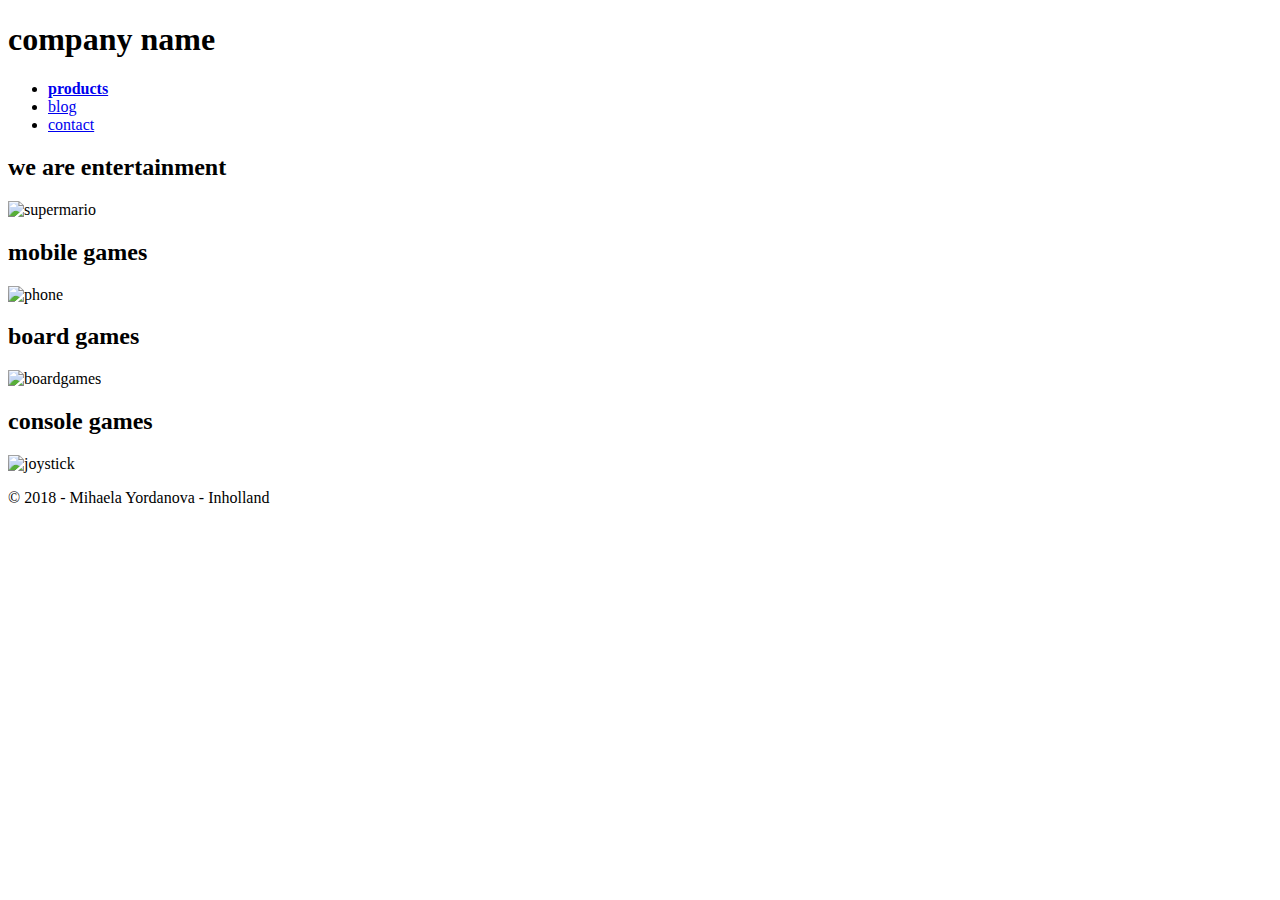
==== index.html @ 9a2d99f8 "Add files via upload" ====
<!DOCTYPE html>
 <html lang="en">
 
 	<!--Head [Google and browser]-->
 <head>
	<meta charset="utf-8">
	<meta name = "keywors" content = "mobile games, board games, console games, entertainment, game, games, console, board"/>
	<meta name = "description" content = "Entertainment site" />
	<meta name = "author" content = "Mihaela Yordanova" />
	
	<link 
	rel="stylesheet" 
	type="text/css" 
	href="css/style.css">
	
	<title> we are entertainment </title> 
	</head>
	
	
	
	<!--Body [for the user and robots]-->
	<body>
		<section class="main">
			<header>
				<h1 class="main_header"> company name </h1>							  
			</header>
				<nav> 
					<ul> 
						<li> <a href="product.html" > <strong> products </strong></a>	</li>				
						<li> <a href= "http://www.blogger.com" > blog </a>	</li>			
						<li> <a href= "contact.html" > contact </a> </li>		
					</ul>	
				</nav>
		<section id="Homepage_section">
			<article>
				<h2 class="headers"> we are entertainment </h2>
					<img src = "img/product3.jpg"
						title = "super mario"
						alt = "supermario"
					/>
			</article>
			
			<article>
			<h2 class="headers"> mobile games </h2>
					<img src = "img/product8.jpg"
						title = "phone game"
						alt = "phone"
					/>		
			</article>
			
			<article>
			<h2 class="headers"> board games </h2>
					<img src = "img/product6.jpg"
						title = "board game"
						alt = "boardgames"
					/>
			</article>
			
			<article>
			<h2 class="headers"> console games </h2>
					<img src = "img/product9.jpg"
						title = "console game"
						alt = "joystick"
					/>
			</article>
		
		
		</section>
		
		
		<footer>
			<p> &copy; 2018 - Mihaela Yordanova - Inholland </p>
		</footer>
	</section>
	</body>
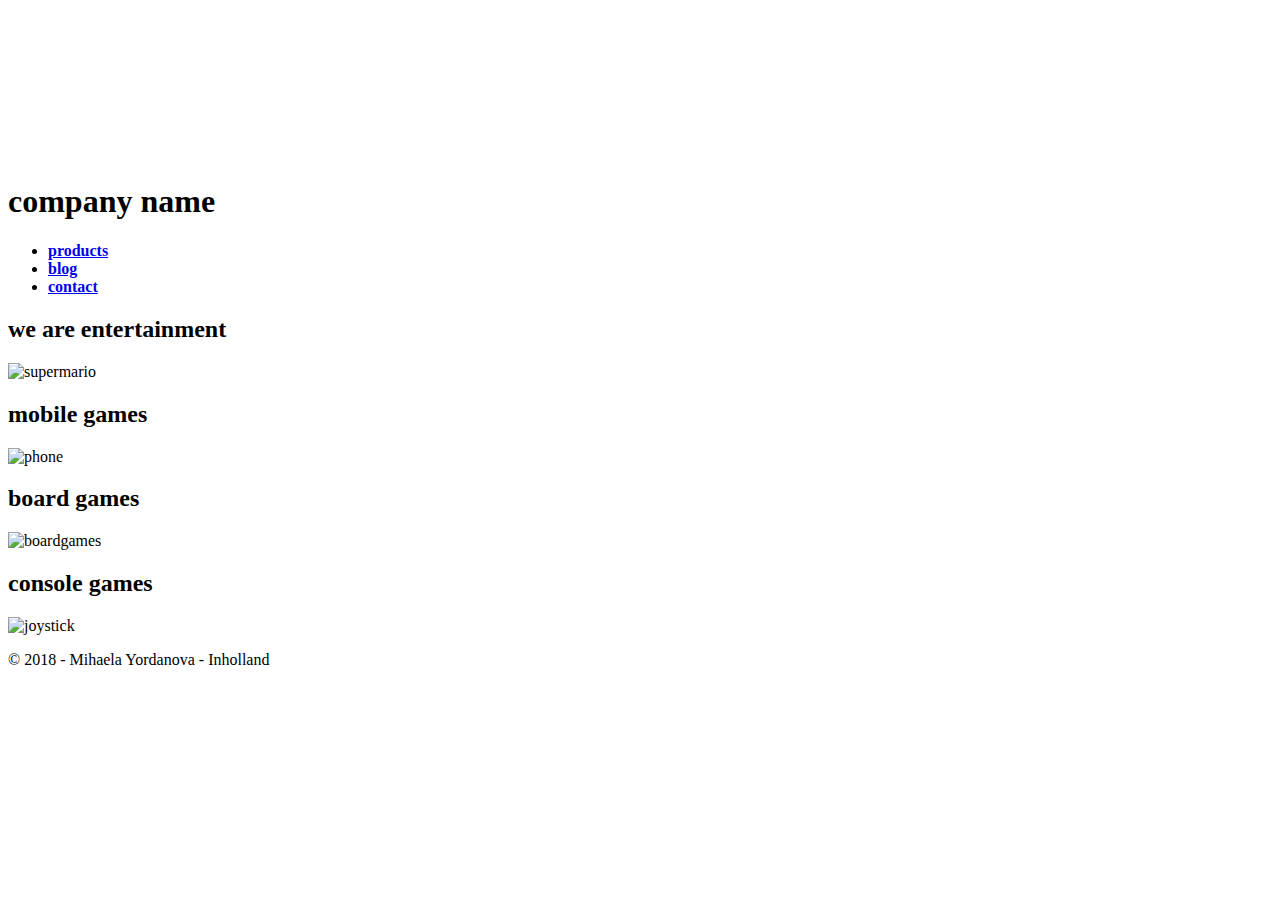
==== commit 2475512f: "Add files via upload" ====
--- a/index.html
+++ b/index.html
@@ -20,15 +20,16 @@
 	
 	<!--Body [for the user and robots]-->
 	<body>
+		<video autoplay loop src = "../assets/movie/background.mp4" ></video>
 		<section class="main">
 			<header>
 				<h1 class="main_header"> company name </h1>							  
 			</header>
 				<nav> 
 					<ul> 
-						<li> <a href="product.html" > <strong> products </strong></a>	</li>				
-						<li> <a href= "http://www.blogger.com" > blog </a>	</li>			
-						<li> <a href= "contact.html" > contact </a> </li>		
+						<li> <a href="product.html" > <strong>products</strong> </a> </li>				
+						<li> <a href= "http://www.blogger.com" > <strong>blog </strong></a>	</li>			
+						<li> <a href= "contact.html" > <strong>contact</strong></a> </li>		
 					</ul>	
 				</nav>
 		<section id="Homepage_section">
@@ -38,8 +39,7 @@
 						title = "super mario"
 						alt = "supermario"
 					/>
-			</article>
-			
+			</article>			
 			<article>
 			<h2 class="headers"> mobile games </h2>
 					<img src = "img/product8.jpg"
@@ -49,7 +49,7 @@
 			</article>
 			
 			<article>
-			<h2 class="headers"> board games </h2>
+			<h2 class="headers"> board games  </h2>
 					<img src = "img/product6.jpg"
 						title = "board game"
 						alt = "boardgames"
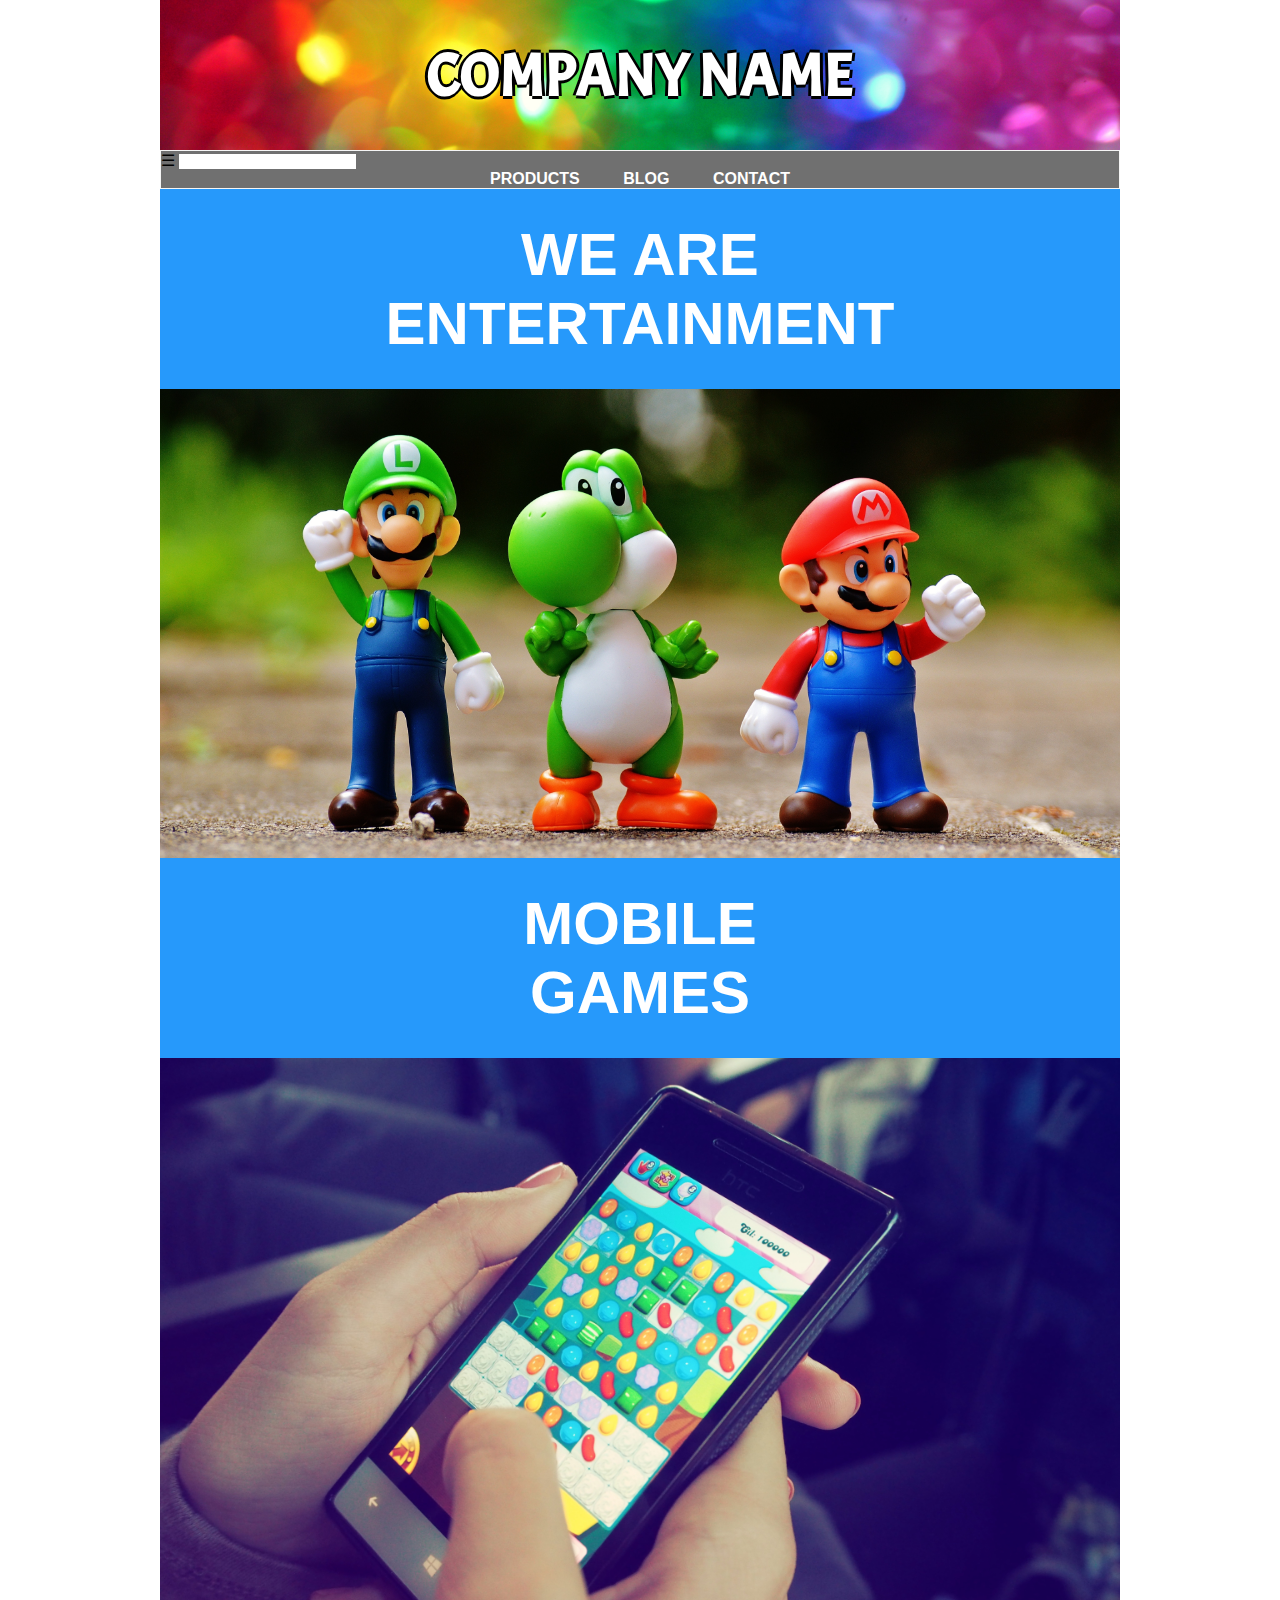
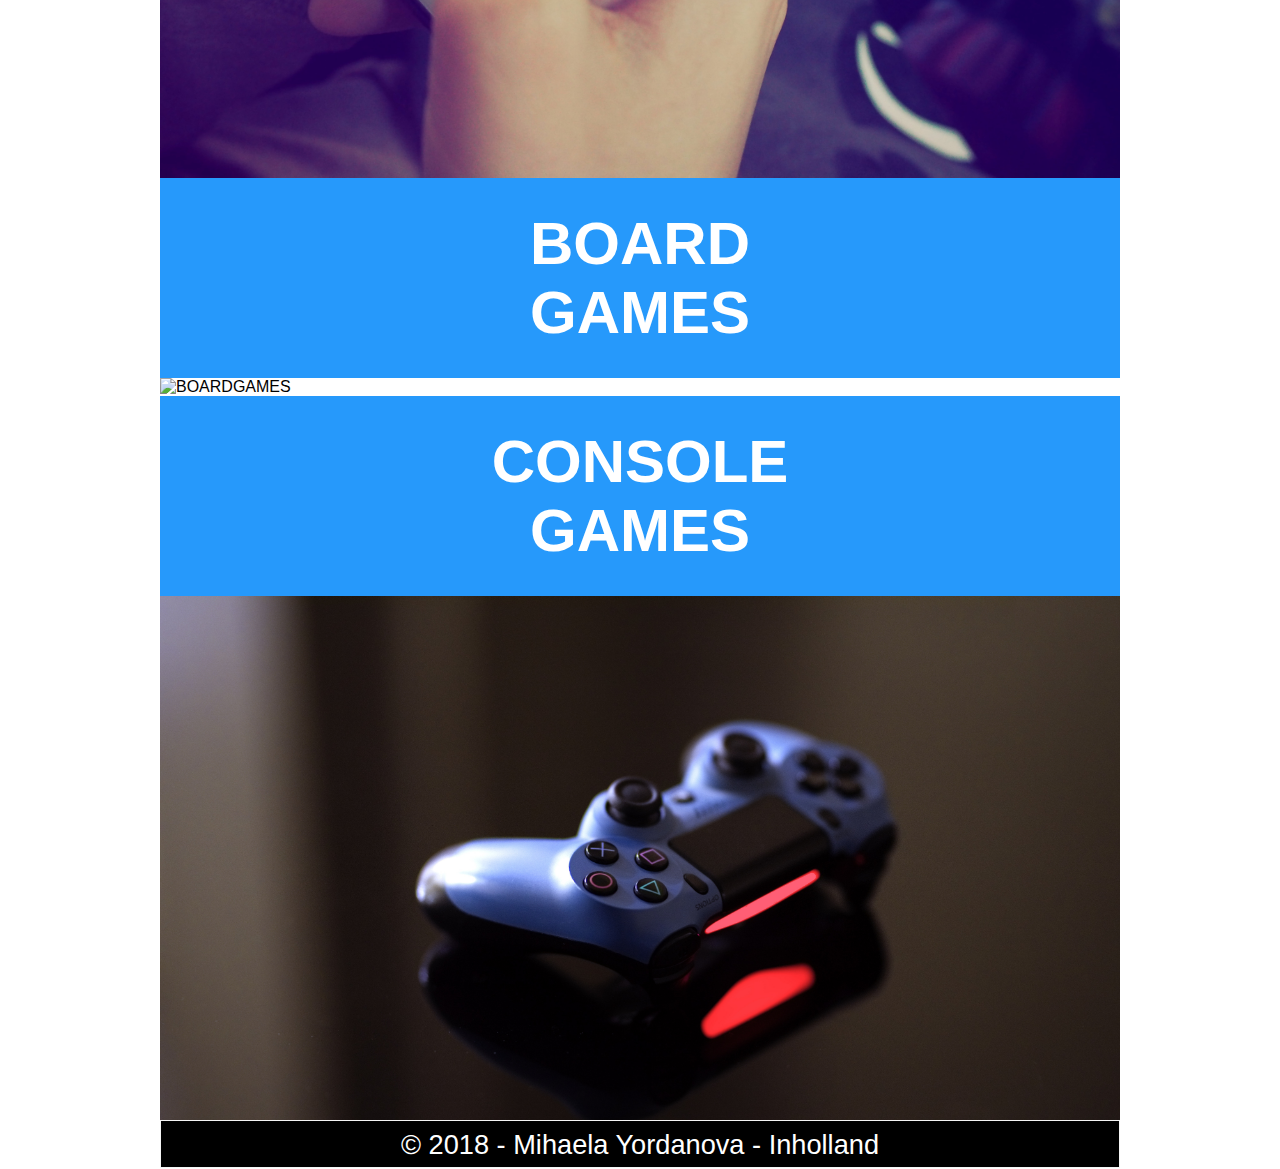
==== commit 759cecf1: "Add files via upload" ====
--- a/index.html
+++ b/index.html
@@ -13,6 +13,27 @@
 	type="text/css" 
 	href="css/style.css">
 	
+	<!--favicon-->
+	<link rel="apple-touch-icon" sizes="57x57" href="/apple-icon-57x57.png">
+    <link rel="apple-touch-icon" sizes="60x60" href="/apple-icon-60x60.png">
+    <link rel="apple-touch-icon" sizes="72x72" href="/apple-icon-72x72.png">
+    <link rel="apple-touch-icon" sizes="76x76" href="/apple-icon-76x76.png">
+    <link rel="apple-touch-icon" sizes="114x114" href="/apple-icon-114x114.png">
+    <link rel="apple-touch-icon" sizes="120x120" href="/apple-icon-120x120.png">
+    <link rel="apple-touch-icon" sizes="144x144" href="/apple-icon-144x144.png">
+    <link rel="apple-touch-icon" sizes="152x152" href="/apple-icon-152x152.png">
+    <link rel="apple-touch-icon" sizes="180x180" href="/apple-icon-180x180.png">
+    <link rel="icon" type="image/png" sizes="192x192"  href="/android-icon-192x192.png">
+    <link rel="icon" type="image/png" sizes="32x32" href="/favicon-32x32.png">
+    <link rel="icon" type="image/png" sizes="96x96" href="/favicon-96x96.png">
+    <link rel="icon" type="image/png" sizes="16x16" href="/favicon-16x16.png">
+    <link rel="manifest" href="/manifest.json">
+    <meta name="msapplication-TileColor" content="#ffffff">
+    <meta name="msapplication-TileImage" content="/ms-icon-144x144.png">
+	<meta name="theme-color" content="#ffffff">
+	<link rel="icon" href="img/favicon/favicon.ico">
+	
+	
 	<title> we are entertainment </title> 
 	</head>
 	
@@ -21,16 +42,20 @@
 	<!--Body [for the user and robots]-->
 	<body>
 		<video autoplay loop src = "../assets/movie/background.mp4" ></video>
-		<section class="main">
+		<section class="main_section">
 			<header>
 				<h1 class="main_header"> company name </h1>							  
 			</header>
 				<nav> 
-					<ul> 
+					<section id="menu">		
+						<label class="hamburger" for="toggle" > ☰ </label>
+						<input type="ckeckbox" id="to">
+					<ul id="list_menu"> 
 						<li> <a href="product.html" > <strong>products</strong> </a> </li>				
 						<li> <a href= "http://www.blogger.com" > <strong>blog </strong></a>	</li>			
 						<li> <a href= "contact.html" > <strong>contact</strong></a> </li>		
 					</ul>	
+					</section>
 				</nav>
 		<section id="Homepage_section">
 			<article>
@@ -49,7 +74,7 @@
 			</article>
 			
 			<article>
-			<h2 class="headers"> board games  </h2>
+			<h2 class="headers"> board games </h2>
 					<img src = "img/product6.jpg"
 						title = "board game"
 						alt = "boardgames"
@@ -71,7 +96,7 @@
 		<footer>
 			<p> &copy; 2018 - Mihaela Yordanova - Inholland </p>
 		</footer>
-	</section>
+		</section>
 	</body>
 			
 			
--- a/css/style.css
+++ b/css/style.css
@@ -0,0 +1,302 @@
+@import url('https://fonts.googleapis.com/css?family=Acme');
+
+/* body style */
+
+*{
+	margin: 0;
+	padding: 0;
+	border: 0;
+	font-family: Arial, Helvetica, sans-serif;	
+	box-sizing: border-box;
+}
+
+body{	
+	text-transform: uppercase;	
+	max-width: 100%;
+	background-color:#ffffff;
+	background-size: contain;
+	width: 100%;	
+	font-weight:normal;
+}
+img {
+	display: block;
+}
+.main_section {
+	max-width: 960px;
+	margin: 0 auto;
+}
+#toggle{
+    display: none;
+}
+
+/* Header style */
+
+.main_header{
+  background-image: url(../img/companylogoBG.jpg);
+	height: 150px;
+	background-size: cover;
+	background-repeat: no-repeat;	
+	display: flex;
+	align-items: center;
+	justify-content: center;
+	color: #ffffff;
+	font-size: 375%;
+	font-family: 'Acme';
+	text-shadow: -3px 0 #000000, 0 3px #000000,
+				 3px 0 #000000, 0 -3px #000000;
+}
+.main_header img{
+	width: 100%;
+	height: auto;
+}
+
+/* video enable */
+
+video {
+	display: initial;
+	position: absolute;
+	max-width: 100%;
+	z-index: -1;	
+}
+
+/* Navigation style*/
+
+nav {
+	background: #707070;	
+	border: 1px solid #F5F5F5;		
+}
+
+nav ul {
+	display: flex;	
+	flex-direction: row;	
+	list-style-type: none;
+	justify-content: space-between;	
+	padding: 0;
+	margin: 0 auto;
+	max-width: 300px;
+	height: auto;
+	align-items: center;		
+}
+li a {
+	color: #ffffff;
+	text-decoration: none;	
+}
+li a:hover {
+	color: #2699FB;
+}
+
+/* Articles style */
+
+#Homepage_section img{	
+	width: 100%;
+	height: auto;
+}
+
+.headers{	
+	background: #2699FB;
+  display: flex;
+  align-items: center;
+  justify-content: center;
+  height: 200px;
+	width: 100%;
+	color: #ffffff;
+	font-size: 375%;	
+	padding: 10% 40% 10% 40%;
+	text-align: center;	
+}
+
+.product_header{
+	background: #2699FB;
+  display: flex;
+  align-items: center;
+  justify-content: center;
+  height: 100px;
+	width: 100%;
+	color: #ffffff;
+	font-size: 375%;	
+	text-align: center;	
+}
+
+/*contact*/
+#content{
+	color: #aaaaaa;
+	background: #F5F5F5;
+	box-sizing: border-box;
+}
+
+
+h3{	
+	font-size: 32px;
+	display: block;
+	margin: 28px;
+	margin-bottom: 0;
+	text-transform: initial;
+}
+
+form {
+	margin: 16px 64px;
+	margin-top: 0;
+	font-size: 32px;
+}
+fieldset
+{	
+	padding: 0;
+    margin: 16px 0;
+    border: 2px solid #707070;
+    background: #fff;
+    min-height: 30px;
+}
+
+select {
+    margin:2px;
+	width:70%;
+	border: 2px solid #707070;		
+	
+}
+
+#topic {
+	display: block;	
+	padding-left: 16px;
+	height: 64px;
+	line-height: 64px;
+}
+
+.contactFormFieldset{
+	text-align: left;
+    height: 45px;
+	padding-left: 16px;
+	font-size: 50%;
+}
+
+#button
+{
+	background: #2699FB; 
+	padding: 7px;
+ 	width: 100%;
+  	height: 50px;
+	margin-bottom: 5%;
+	color: #F5F5F5;
+	justify-content: center;
+	font-size: 80%;	
+ 
+}
+
+/* footer design */
+
+footer{
+	background-color: #000000;
+	display: flex;
+  	justify-content: center;
+	height: 48px;	
+	border: 1px solid #F5F5F5;
+	line-height: 48px;
+	
+}
+p{
+	color: #ffffff;
+	text-transform: initial;
+	text-align: center;
+	font-size: 170%;	
+}
+aside{
+	display: none;
+}
+
+/* product page gallery */
+	
+#gallery {
+display: grid grid;
+grid-template-columns: auto auto auto;
+grid-gap: 1em;
+margin: 0 auto;
+}		
+
+#gallery img {
+text-align: center;
+margin: 5px;
+width: 30%;
+height: 15em;
+}
+#pics{
+	text-align: center;
+}
+
+
+
+
+  /* Mobile style */
+@media screen and (max-width: 360px) {
+		 
+	/*hamburger try*/
+	.hamburger{
+		width:100%;
+		padding:0;
+		display: block;
+		color:#FFFFFF;
+		text-align: left;
+		cursor: pointer;
+		background-color: #AAAAAA;
+		}
+     #menu{
+		background-color: #AAAAAA;
+		width: 100%;
+		height:auto;
+		}
+		#toggle:checked + #list_menu{
+			display: block;
+		  }
+		  #list_menu{
+			display: none;
+		  }
+		  #list_menu a{
+			display: block;
+			margin:0;
+		  }
+
+	  /* disable video */
+	 video{
+		display: none;
+	    }
+
+	  /* images */
+	  figure {
+        height: 11rem;
+        margin: 0.1875rem;
+        background-size: cover;
+        background-position: center;
+	}
+
+	  .main_section{
+		display: block;
+		background-color: #FFFFFF;
+		width: 100%;
+	  }
+	 
+	  nav{		
+		background: #707070;	
+		border: 1px solid #F5F5F5;			
+	  }
+	  .contact h3 {
+		display: none;
+	}
+
+	/* hamburger menu */
+ /*#hamburger{
+    float: left;
+    font-size: 200%;
+    margin-left: 20px;
+	display: none;
+	display: block;
+    cursor: pointer;
+    color: #ffffff;
+      
+  }
+  #button{
+    display: none;
+  }
+  #button:checked + #main_nav_group{
+	display: block;
+  }*/
+	
+}
+
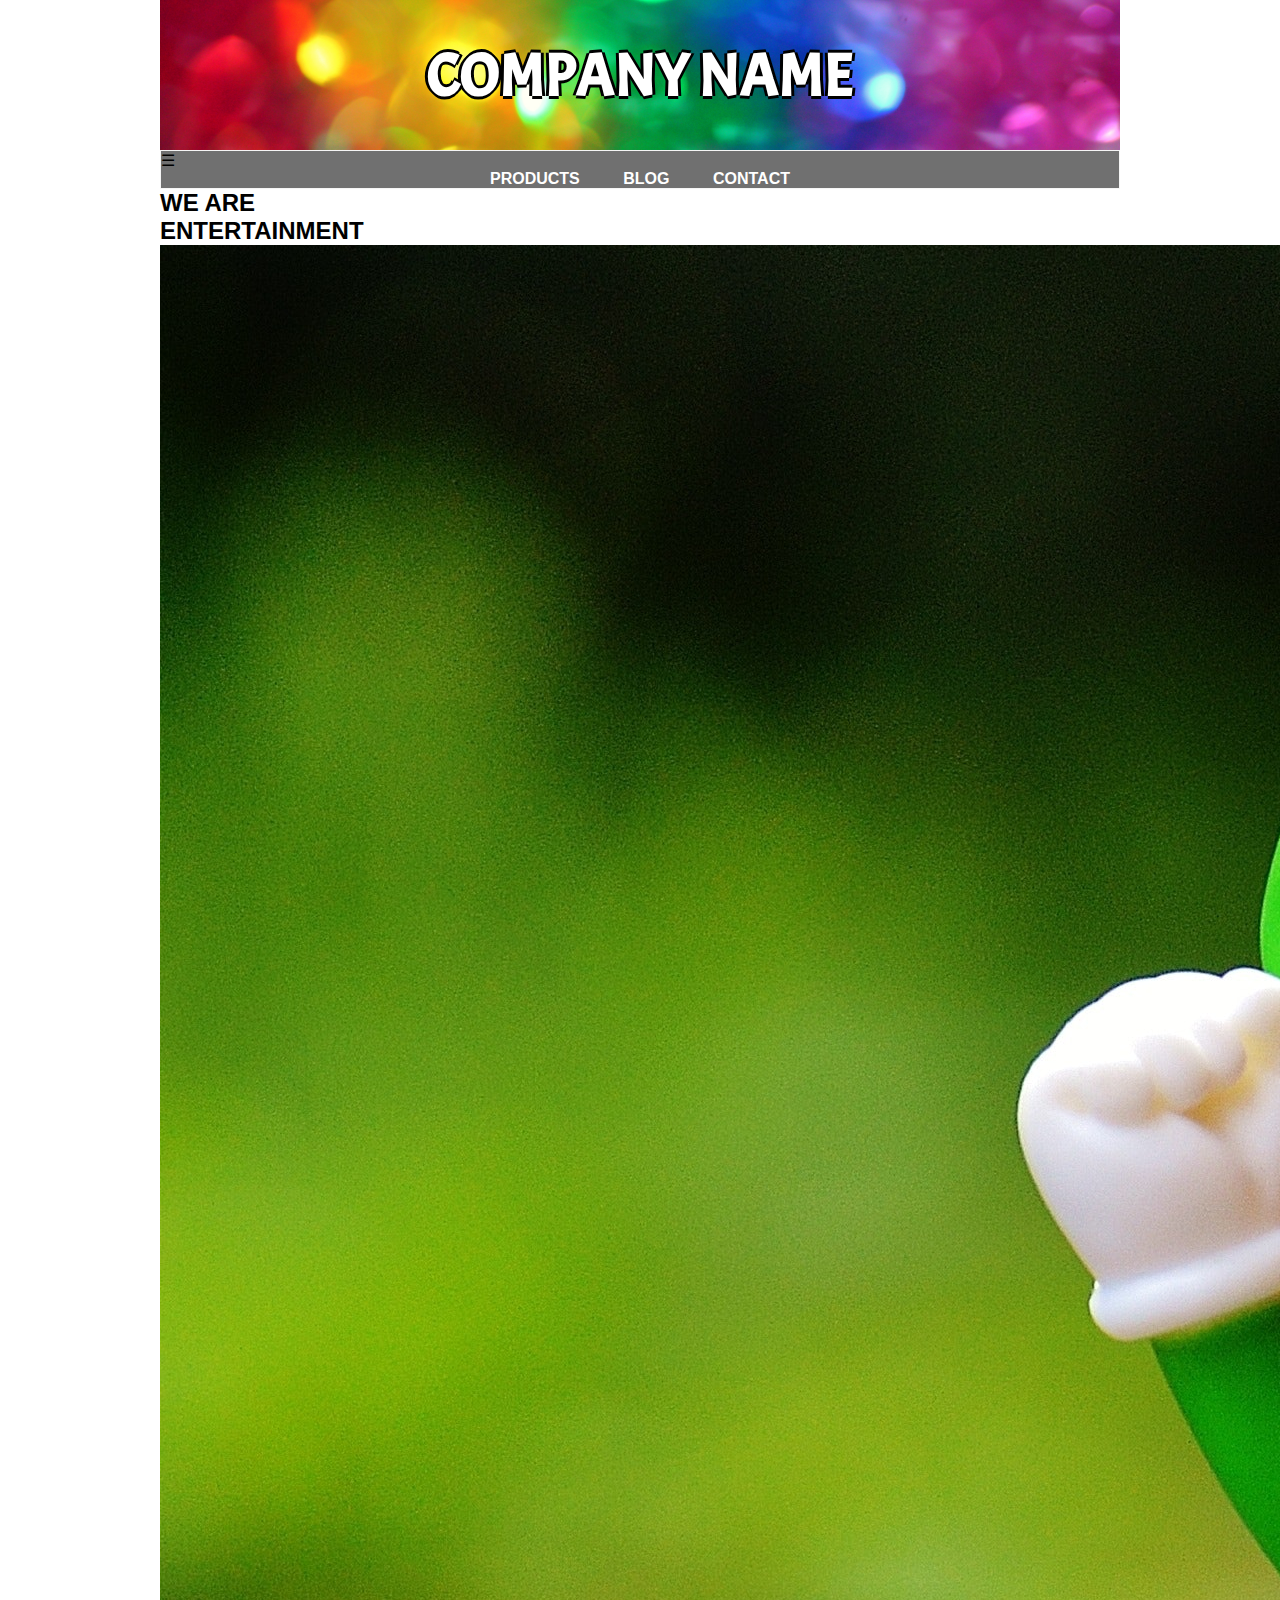
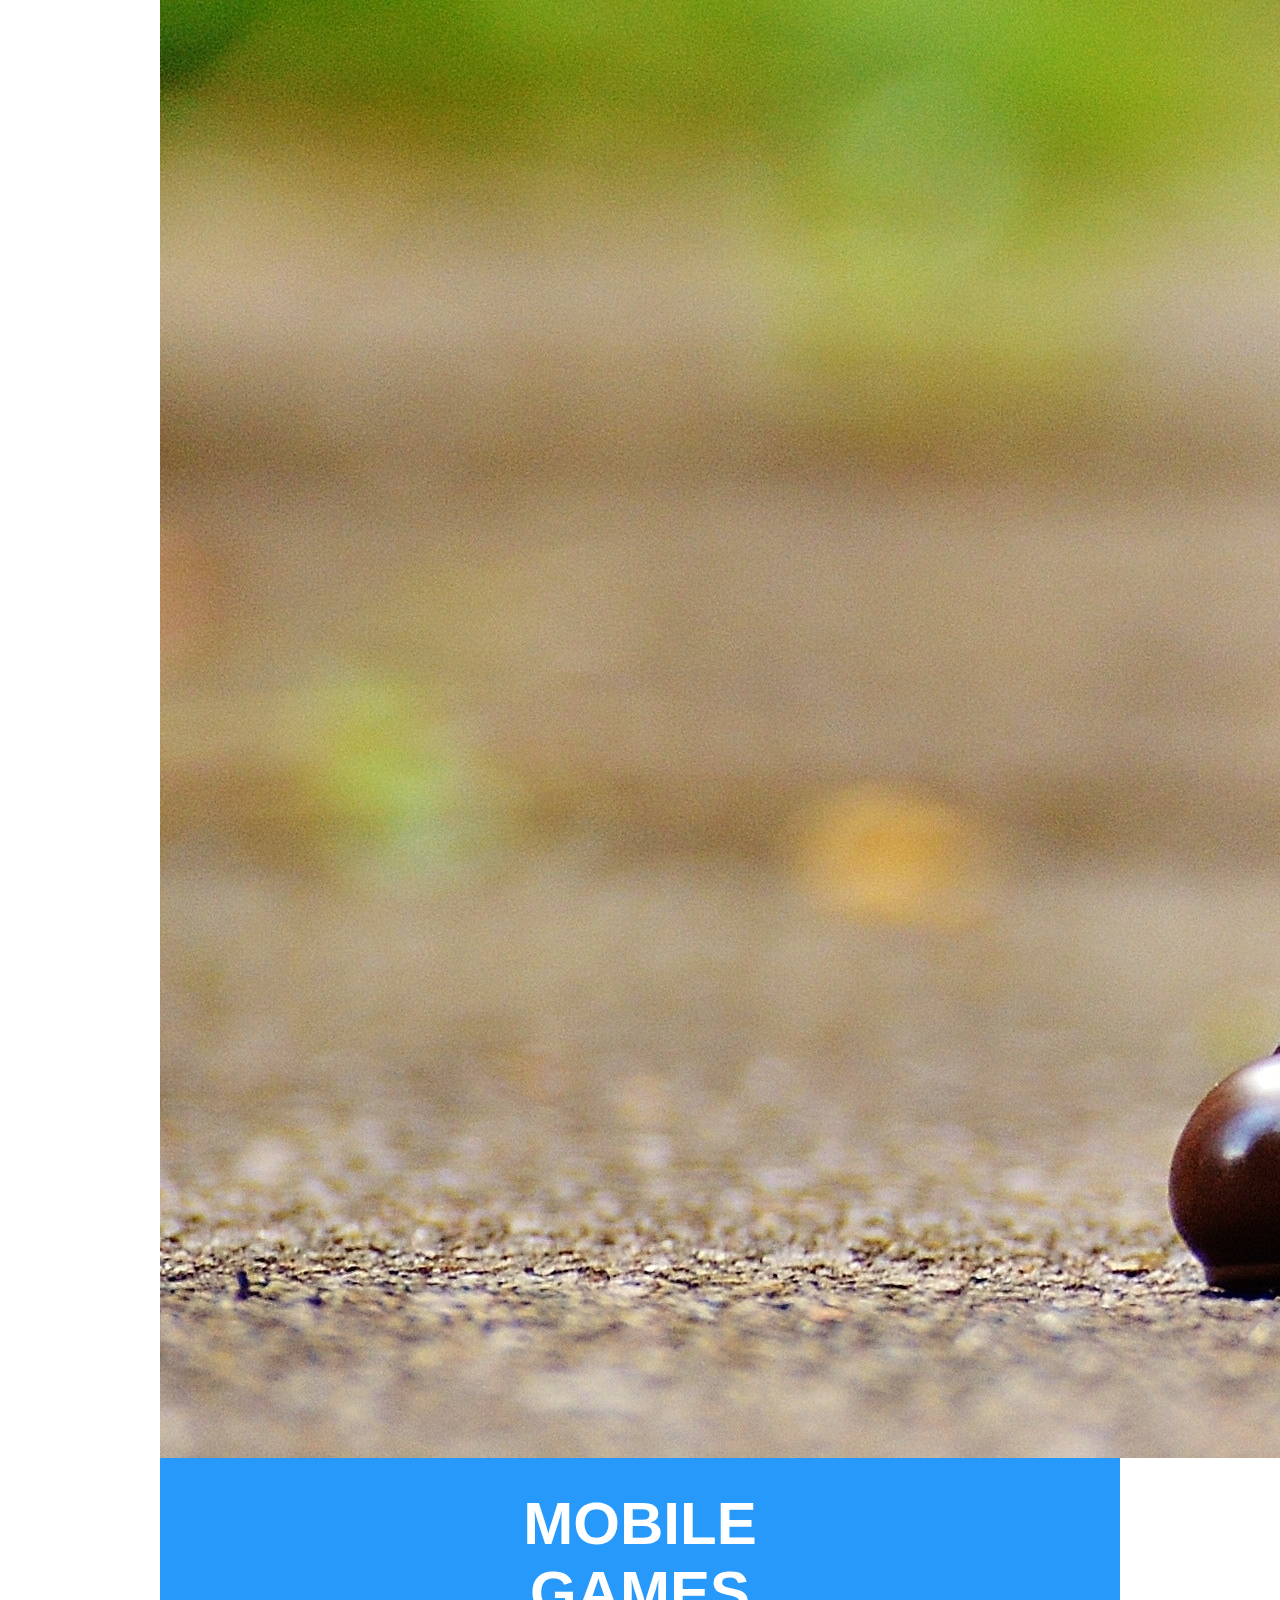
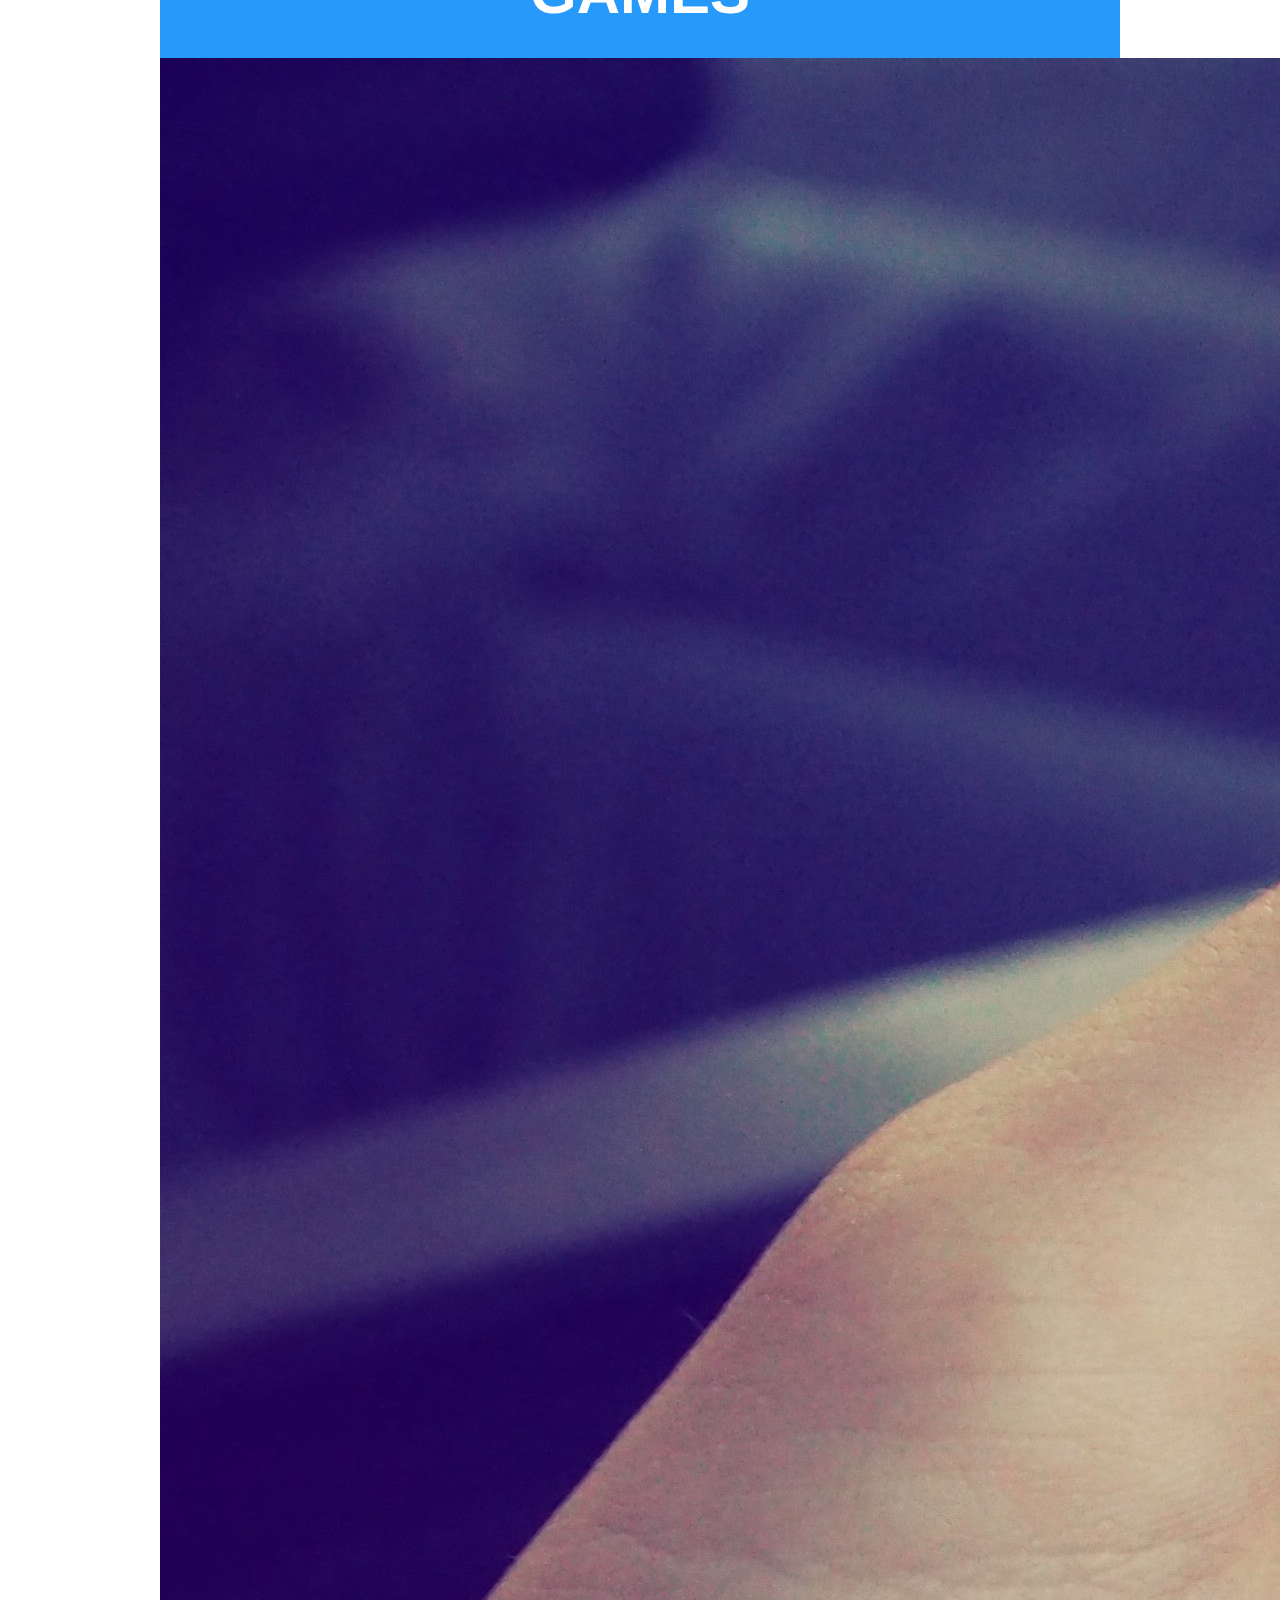
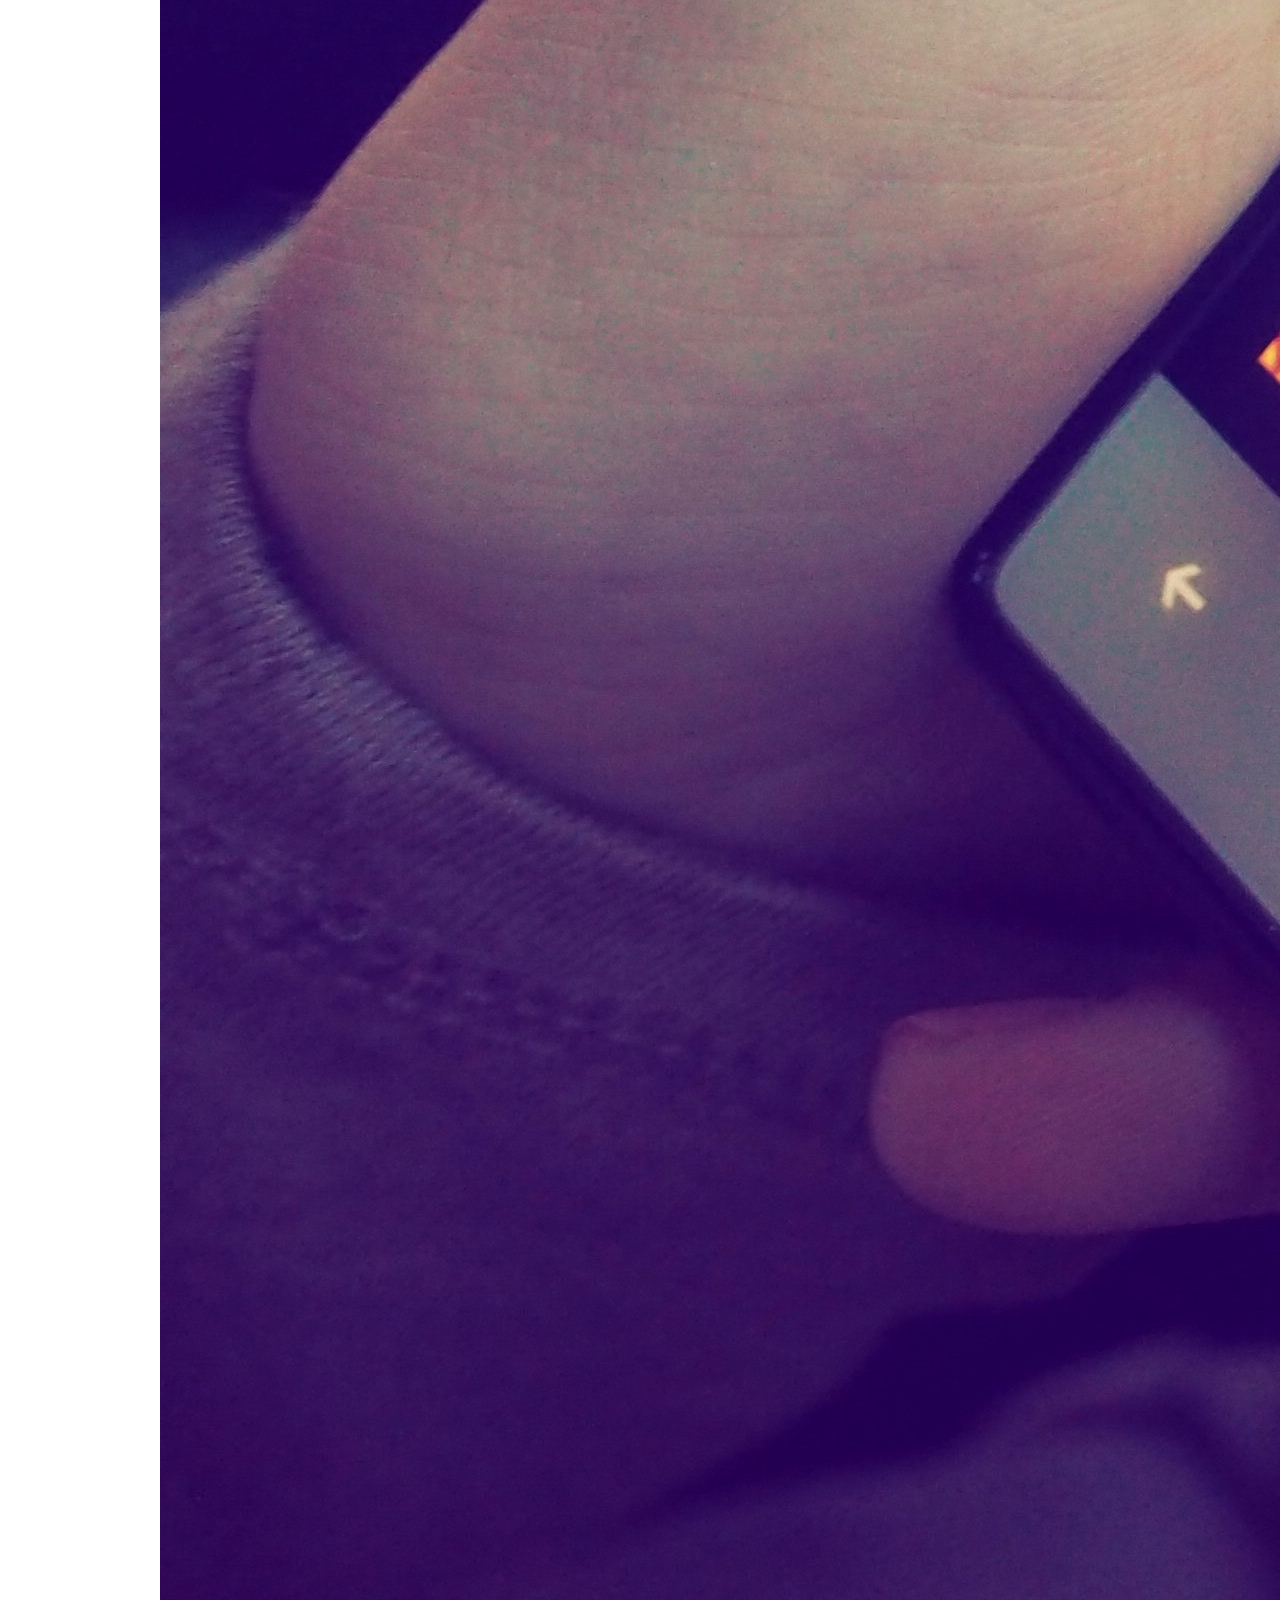
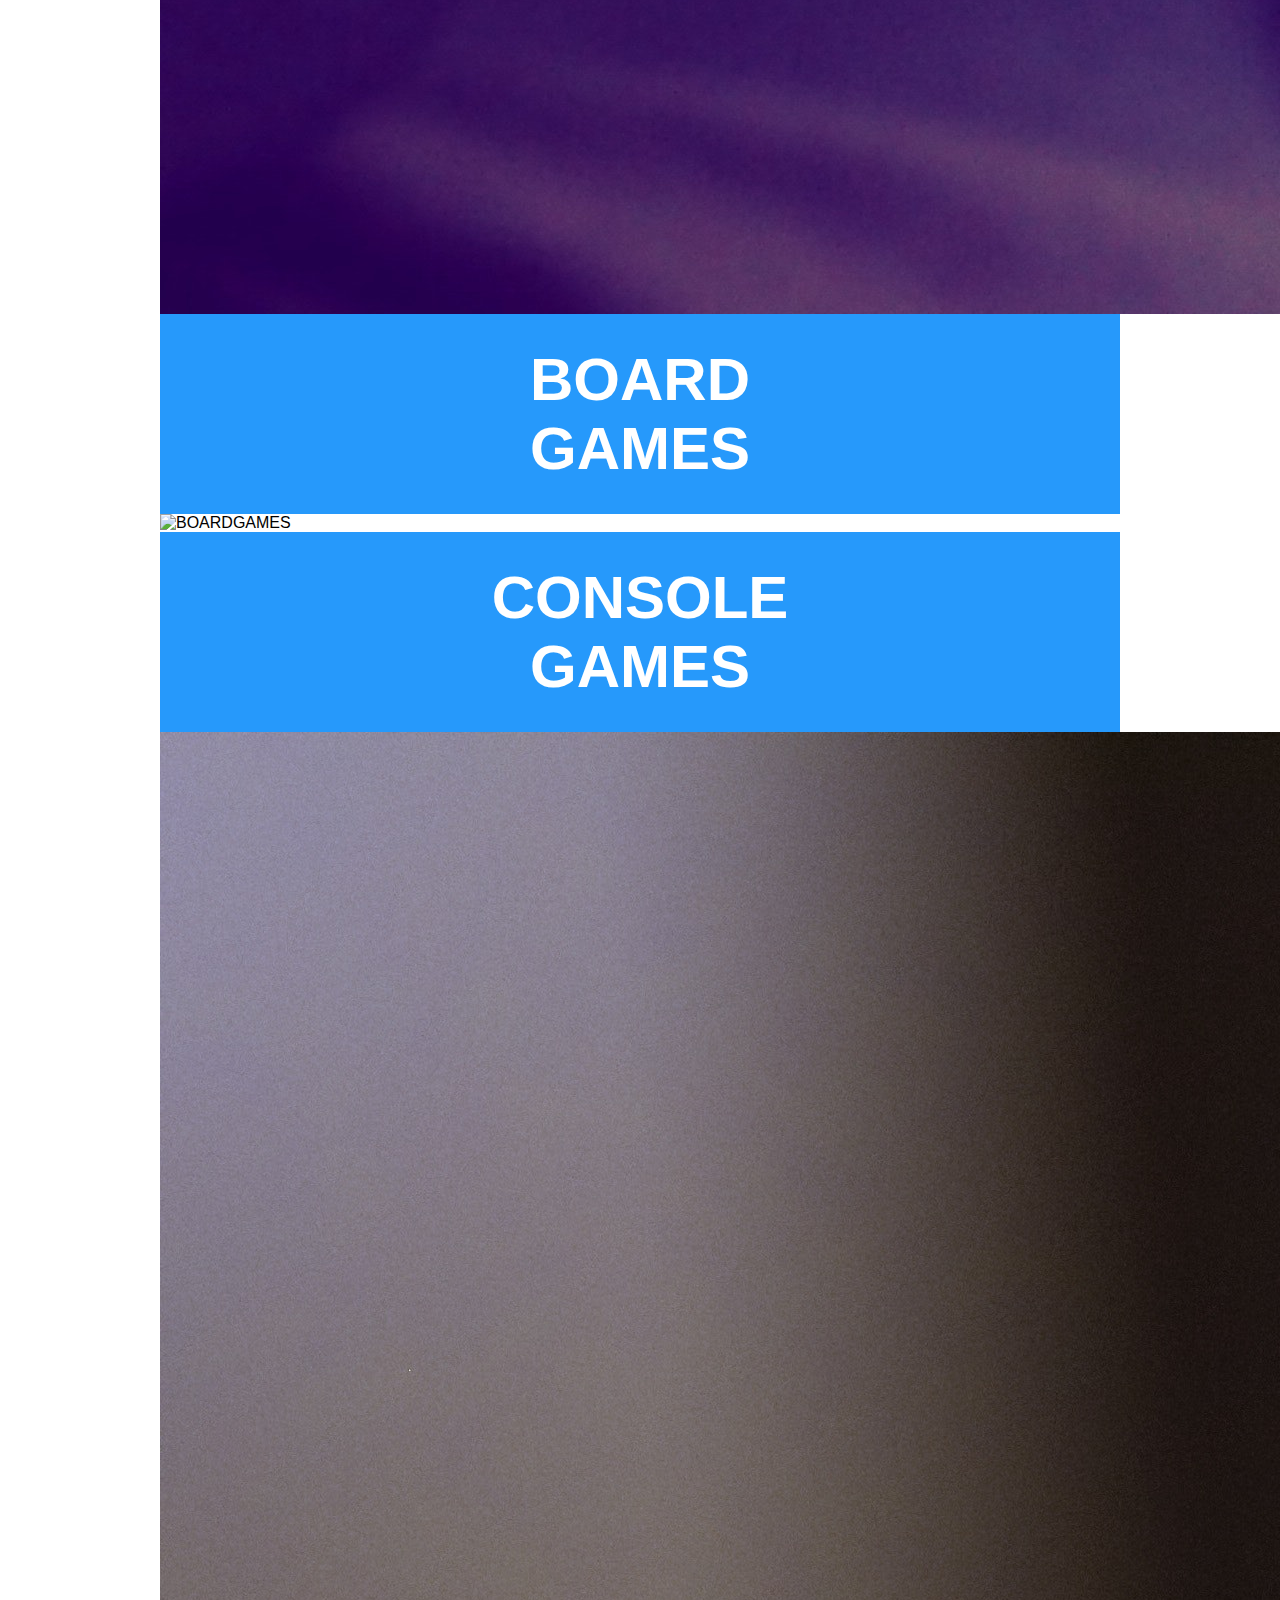
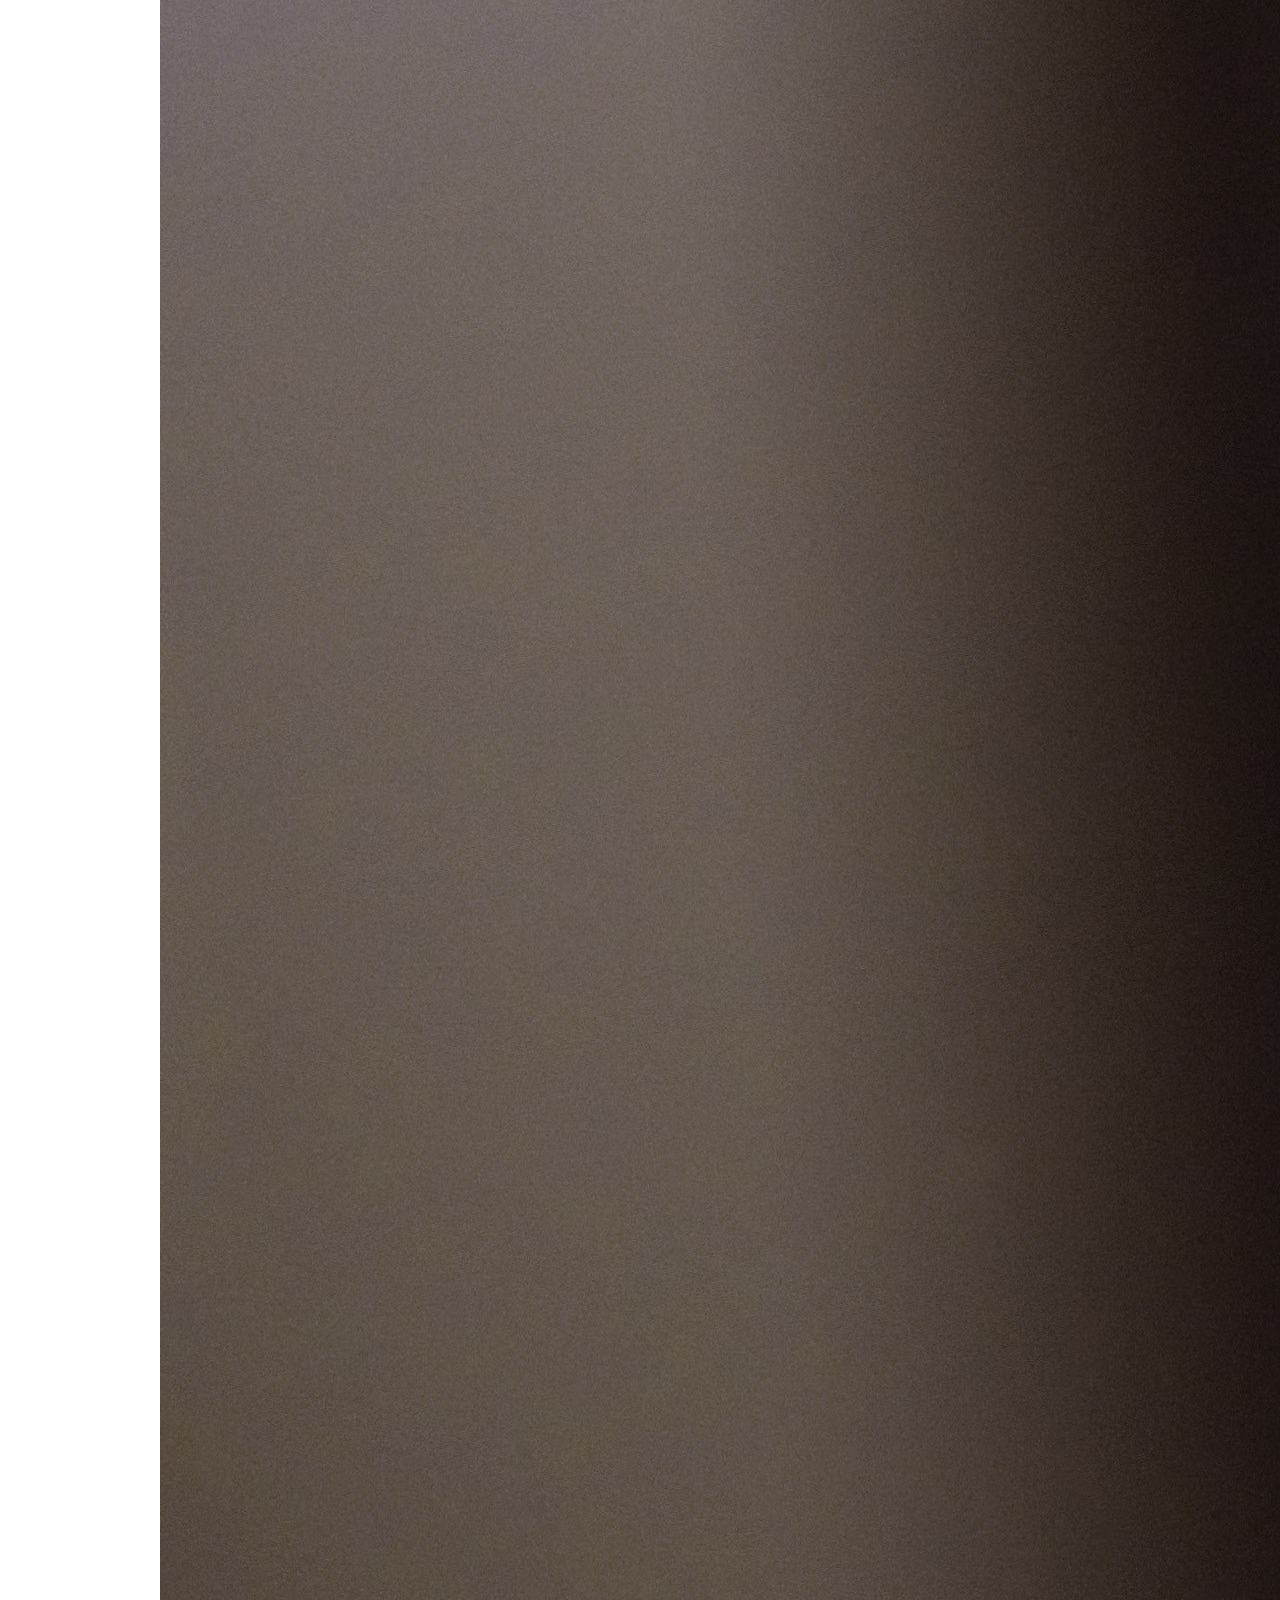
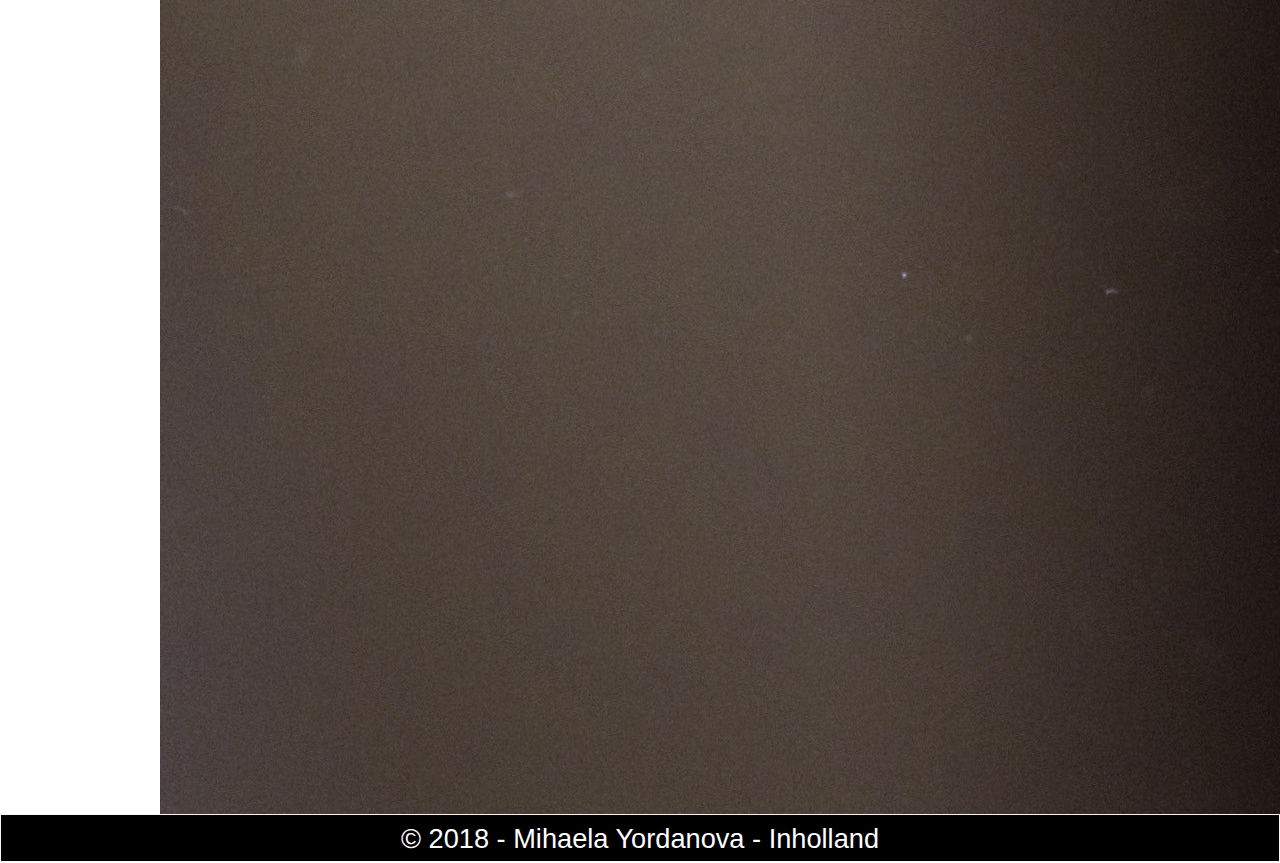
==== commit 1c1f009b: "Add files via upload" ====
--- a/index.html
+++ b/index.html
@@ -1,19 +1,21 @@
 <!DOCTYPE html>
- <html lang="en">
+<html lang="en">
  
  	<!--Head [Google and browser]-->
- <head>
+<head>
 	<meta charset="utf-8">
 	<meta name = "keywors" content = "mobile games, board games, console games, entertainment, game, games, console, board"/>
 	<meta name = "description" content = "Entertainment site" />
 	<meta name = "author" content = "Mihaela Yordanova" />
+	<meta name = "viewport" content="width=device-width, initial-scale=1.0">
 	
+		<!--Link for css stylesheet-->
 	<link 
-	rel="stylesheet" 
-	type="text/css" 
-	href="css/style.css">
+		rel="stylesheet" 
+		type="text/css" 
+		href="css/style.css">
 	
-	<!--favicon-->
+		<!--favicon-->
 	<link rel="apple-touch-icon" sizes="57x57" href="/apple-icon-57x57.png">
     <link rel="apple-touch-icon" sizes="60x60" href="/apple-icon-60x60.png">
     <link rel="apple-touch-icon" sizes="72x72" href="/apple-icon-72x72.png">
@@ -35,68 +37,63 @@
 	
 	
 	<title> we are entertainment </title> 
-	</head>
-	
+</head>
 	
 	
 	<!--Body [for the user and robots]-->
 	<body>
-		<video autoplay loop src = "../assets/movie/background.mp4" ></video>
+		<video autoplay muted loop src = "../assets/movie/background.mp4" ></video>
 		<section class="main_section">
 			<header>
 				<h1 class="main_header"> company name </h1>							  
 			</header>
 				<nav> 
-					<section id="menu">		
-						<label class="hamburger" for="toggle" > ☰ </label>
-						<input type="ckeckbox" id="to">
-					<ul id="list_menu"> 
+					<!--Hamburger menu icon-->
+					<label for="toggle">&#9776;</label>
+					<input type ="checkbox" id="toggle"/>						
+					<ul class="menu"> 
 						<li> <a href="product.html" > <strong>products</strong> </a> </li>				
 						<li> <a href= "http://www.blogger.com" > <strong>blog </strong></a>	</li>			
-						<li> <a href= "contact.html" > <strong>contact</strong></a> </li>		
-					</ul>	
-					</section>
+						<li> <a href= "contact.html" > <strong>contact</strong></a> </li>							
+					</ul>						
 				</nav>
-		<section id="Homepage_section">
-			<article>
-				<h2 class="headers"> we are entertainment </h2>
-					<img src = "img/product3.jpg"
+			<section class="Homepage_section">
+				<article>
+					<h2 class="header"> we are  </h2>
+					<h2 class="header"> entertainment </h2> 
+						<img src = "img/product3.jpg"
 						title = "super mario"
 						alt = "supermario"
-					/>
-			</article>			
-			<article>
-			<h2 class="headers"> mobile games </h2>
+						/>						
+				</article>							
+				<article>
+				<h2 class="headers"> mobile games </h2>	
 					<img src = "img/product8.jpg"
-						title = "phone game"
-						alt = "phone"
-					/>		
-			</article>
-			
-			<article>
-			<h2 class="headers"> board games </h2>
-					<img src = "img/product6.jpg"
+					title = "phone game"
+					alt = "phone"
+					/>					
+				</article>						
+				<article>
+					<h2 class="headers"> board games </h2>
+						<img src = "img/product6.jpg"
 						title = "board game"
 						alt = "boardgames"
-					/>
-			</article>
-			
-			<article>
-			<h2 class="headers"> console games </h2>
-					<img src = "img/product9.jpg"
+						/>						
+				</article>						
+				<article>
+					<h2 class="headers"> console games </h2>
+						<img src = "img/product9.jpg"
 						title = "console game"
 						alt = "joystick"
-					/>
-			</article>
-		
-		
+						/>
+				</article>				
+			<aside></aside>		
+			</section>				
 		</section>
-		
-		
-		<footer>
-			<p> &copy; 2018 - Mihaela Yordanova - Inholland </p>
-		</footer>
-		</section>
+		<!--Footer-->  
+			<footer>
+				<p> &copy; 2018 - Mihaela Yordanova - Inholland </p>
+			</footer>
 	</body>
 			
 			
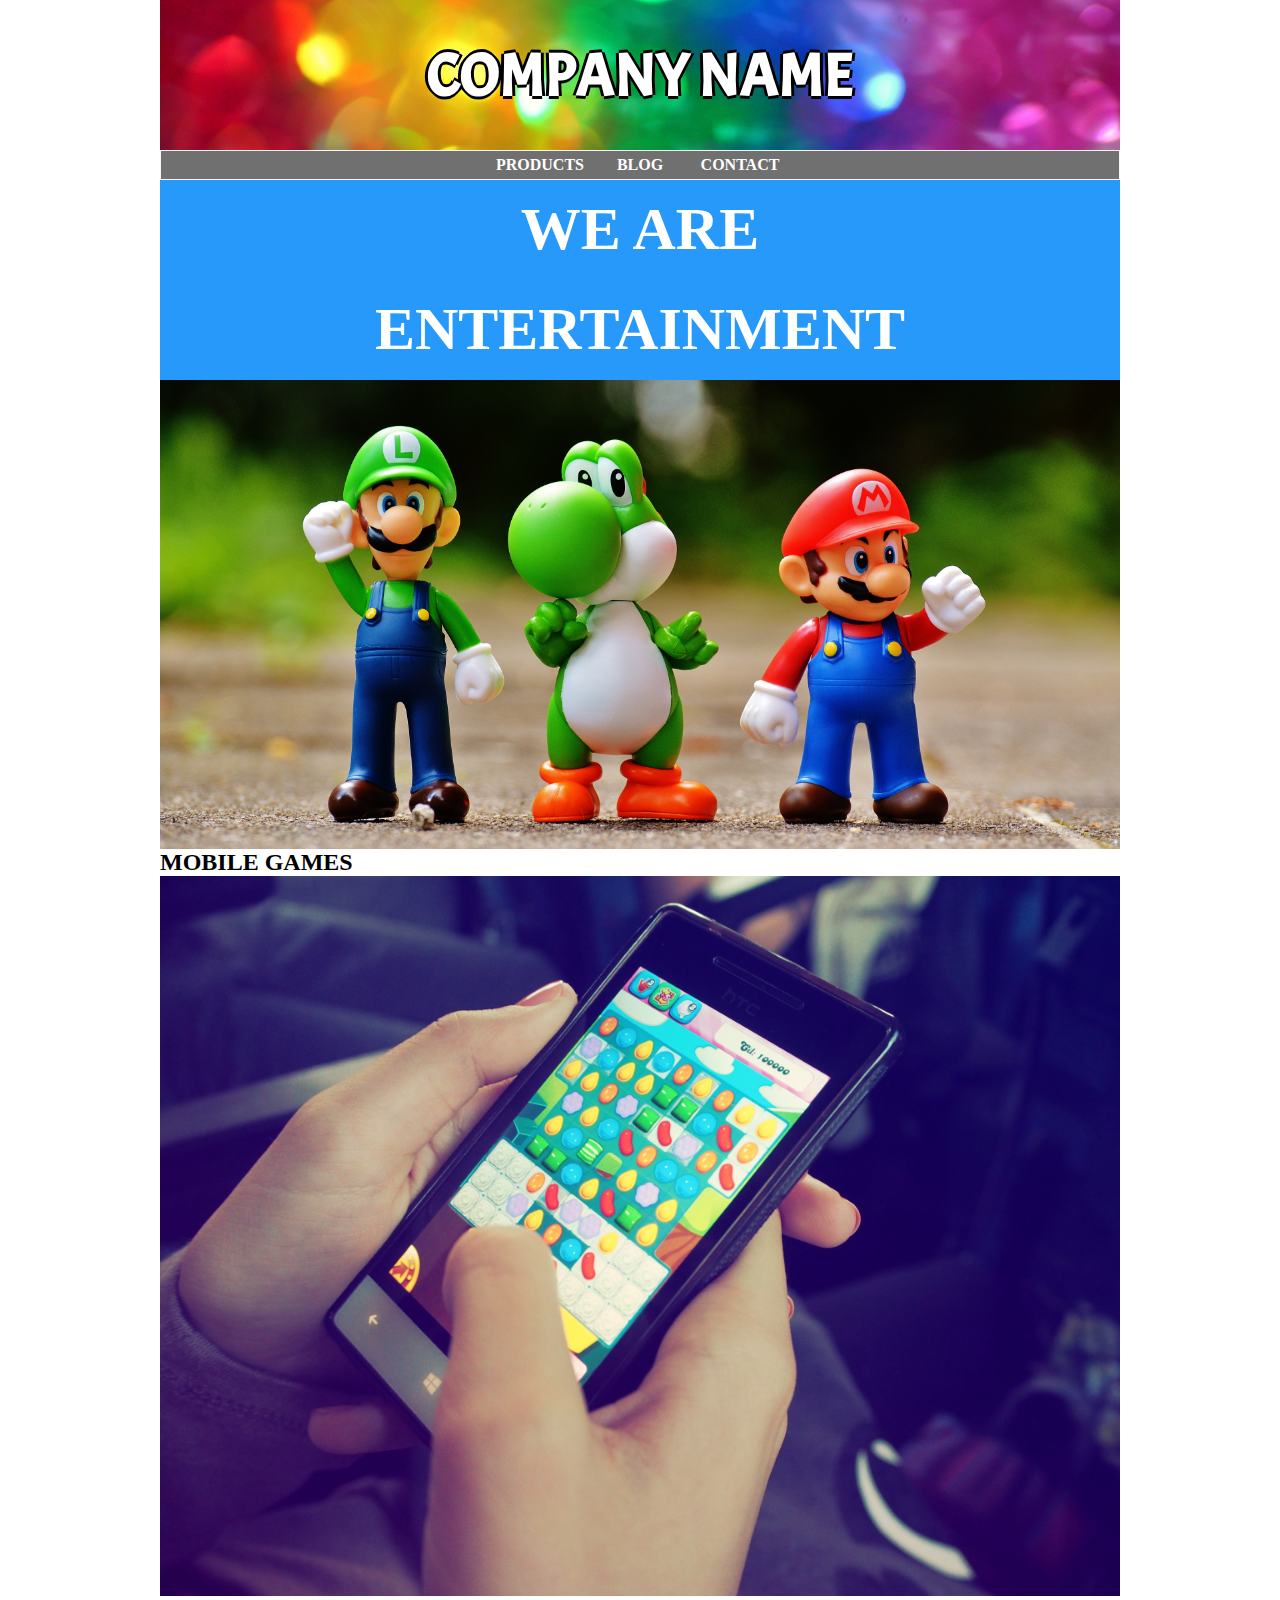
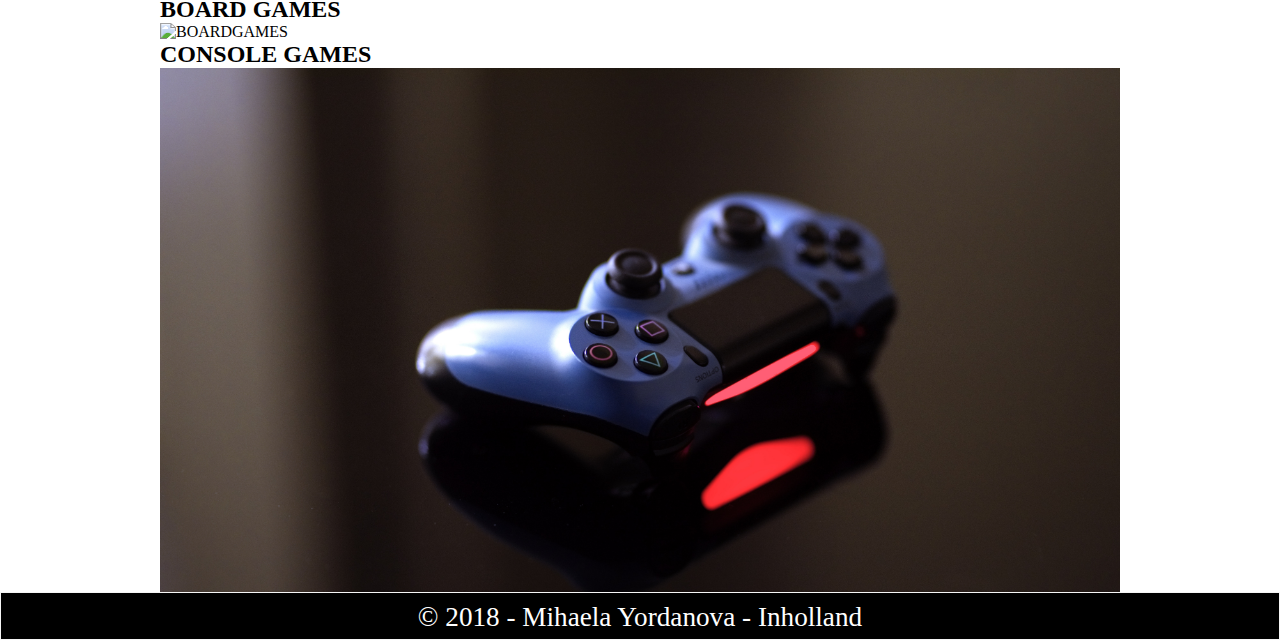
==== commit a1024c0c: "Add files via upload" ====
--- a/index.html
+++ b/index.html
@@ -67,21 +67,21 @@
 						/>						
 				</article>							
 				<article>
-				<h2 class="headers"> mobile games </h2>	
+				<h2 class="header_mobile"> mobile games </h2>	
 					<img src = "img/product8.jpg"
 					title = "phone game"
 					alt = "phone"
 					/>					
 				</article>						
 				<article>
-					<h2 class="headers"> board games </h2>
+					<h2 class="header_board"> board games </h2>
 						<img src = "img/product6.jpg"
 						title = "board game"
 						alt = "boardgames"
 						/>						
 				</article>						
 				<article>
-					<h2 class="headers"> console games </h2>
+					<h2 class="header_console"> console games </h2>
 						<img src = "img/product9.jpg"
 						title = "console game"
 						alt = "joystick"
--- a/css/style.css
+++ b/css/style.css
@@ -6,7 +6,8 @@
 	margin: 0;
 	padding: 0;
 	border: 0;
-	font-family: Arial, Helvetica, sans-serif;	
+	width: 100%;	
+	font-family: 'Times New Roman', Times, serif;	
 	box-sizing: border-box;
 }
 
@@ -14,9 +15,8 @@
 	text-transform: uppercase;	
 	max-width: 100%;
 	background-color:#ffffff;
-	background-size: contain;
-	width: 100%;	
-	font-weight:normal;
+	background-size: contain;		
+	font-weight:normal;	
 }
 img {
 	display: block;
@@ -25,14 +25,12 @@
 	max-width: 960px;
 	margin: 0 auto;
 }
-#toggle{
-    display: none;
-}
+
 
 /* Header style */
 
 .main_header{
-  background-image: url(../img/companylogoBG.jpg);
+    background-image: url(../img/companylogoBG.jpg);
 	height: 150px;
 	background-size: cover;
 	background-repeat: no-repeat;	
@@ -50,6 +48,11 @@
 	height: auto;
 }
 
+/*Home page*/
+.Homepage_section figure:nth-of-type(1){
+	background-image: url(../img/product3.jpg);
+}
+
 /* video enable */
 
 video {
@@ -59,30 +62,40 @@
 	z-index: -1;	
 }
 
-/* Navigation style*/
+/* Navigation style + hamburger menu*/
 
 nav {
 	background: #707070;	
-	border: 1px solid #F5F5F5;		
-}
-
-nav ul {
-	display: flex;	
-	flex-direction: row;	
-	list-style-type: none;
-	justify-content: space-between;	
-	padding: 0;
+	border: 1px solid #F5F5F5;	
+	height: auto;
+	text-align: center;	
+	padding-top: 5px;
+	padding-bottom: 5px;
+}
+.menu {
 	margin: 0 auto;
-	max-width: 300px;
-	height: auto;
-	align-items: center;		
-}
-li a {
-	color: #ffffff;
-	text-decoration: none;	
+	display: flex;			
+	list-style-type: none;	/*to take out the dots*/		
+	max-width: 300px;	
+}
+.menu a {
+	color: #ffffff;
+	text-decoration: none;
+	clear: left;		
 }
 li a:hover {
 	color: #2699FB;
+}
+label{
+	margin: 0 40px 0 0;
+	font-size: 26px;
+	display: none;
+	width: 25px;
+	float: left;	
+	color: #ffffff;		
+}
+#toggle{
+	display: none;
 }
 
 /* Articles style */
@@ -91,40 +104,52 @@
 	width: 100%;
 	height: auto;
 }
-
+.header {
+	background: #2699FB;
+	text-align: center;
+	height: 100px;
+	color: #ffffff;
+	font-size: 375%;
+	padding-top: 15px;
+	padding-bottom: 10px;
+}
 .headers{	
+	
 	background: #2699FB;
-  display: flex;
-  align-items: center;
-  justify-content: center;
-  height: 200px;
+    display: flex;
+    align-items: center;
+	justify-content: center;
+	padding: 10% 40% 10% 40%;
+    height: 200px;
 	width: 100%;
 	color: #ffffff;
 	font-size: 375%;	
-	padding: 10% 40% 10% 40%;
 	text-align: center;	
 }
 
 .product_header{
 	background: #2699FB;
-  display: flex;
-  align-items: center;
-  justify-content: center;
-  height: 100px;
+    display: flex;
+    align-items: center;
+    justify-content: center;
+    height: 100px;
 	width: 100%;
 	color: #ffffff;
 	font-size: 375%;	
 	text-align: center;	
 }
-
-/*contact*/
+.change_header{
+	display: none;
+}
+
+
+/*contact page*/
 #content{
 	color: #aaaaaa;
 	background: #F5F5F5;
 	box-sizing: border-box;
-}
-
-
+	
+}
 h3{	
 	font-size: 32px;
 	display: block;
@@ -132,44 +157,41 @@
 	margin-bottom: 0;
 	text-transform: initial;
 }
-
 form {
 	margin: 16px 64px;
 	margin-top: 0;
 	font-size: 32px;
-}
-fieldset
-{	
+	overflow: hidden;
+}
+fieldset{	
+	margin: 16px 0;
 	padding: 0;
-    margin: 16px 0;
-    border: 2px solid #707070;
-    background: #fff;
-    min-height: 30px;
-}
-
-select {
-    margin:2px;
-	width:70%;
-	border: 2px solid #707070;		
-	
-}
-
+	background: #fff;    
+    border: 2px solid #707070;    
+    
+}
 #topic {
 	display: block;	
 	padding-left: 16px;
-	height: 64px;
-	line-height: 64px;
-}
-
-.contactFormFieldset{
-	text-align: left;
-    height: 45px;
+	height: 45px;
+	line-height: 28px;
+	text-transform: initial;
+	padding-top: 6px;
+}
+select{
+	float: right;
+	height: 80%;
+	margin:2px;
+	width:70%;
+	border: 2px solid #707070;
+	padding-top: 2px;	
+}
+.contactFormFieldset{	
 	padding-left: 16px;
-	font-size: 50%;
-}
-
-#button
-{
+	height: 45px;	
+	line-height: 28px;	
+}
+#button{
 	background: #2699FB; 
 	padding: 7px;
  	width: 100%;
@@ -177,16 +199,15 @@
 	margin-bottom: 5%;
 	color: #F5F5F5;
 	justify-content: center;
-	font-size: 80%;	
- 
+	font-size: 80%;		
 }
 
 /* footer design */
 
-footer{
+footer{	
+	display: flex;
+	justify-content: center;
 	background-color: #000000;
-	display: flex;
-  	justify-content: center;
 	height: 48px;	
 	border: 1px solid #F5F5F5;
 	line-height: 48px;
@@ -203,100 +224,177 @@
 }
 
 /* product page gallery */
-	
-#gallery {
-display: grid grid;
-grid-template-columns: auto auto auto;
-grid-gap: 1em;
-margin: 0 auto;
-}		
-
-#gallery img {
-text-align: center;
-margin: 5px;
-width: 30%;
-height: 15em;
-}
-#pics{
-	text-align: center;
+
+.product {
+	height: 100%;
+	display: flex;
+	flex-wrap: wrap;
+	flex-direction: row;
+}
+
+.product a {
+	flex: 100%;
+	max-width: 100%;
+	height: 200px;
+	display: block;
+	background-size: cover;
+	background-position: center;
+	border: 3px solid #fff;
+
+}
+
+/* adding photos */
+.product a:nth-of-type(1) {
+	background-image: url(../img/product1.jpg);
+}
+.product a:nth-of-type(2) {
+	background-image: url(../img/product2.jpg);
+}
+.product a:nth-of-type(3) {
+	background-image: url(../img/product3.jpg);
+}
+.product a:nth-of-type(4) {
+	background-image: url(../img/product4.jpg);
+}
+.product a:nth-of-type(5) {
+	background-image: url(../img/product5.jpg);
+}
+.product a:nth-of-type(6) {
+	background-image: url(../img/product6.jpg);
+}
+.product a:nth-of-type(7) {
+	background-image: url(../img/product7.jpg);
+}
+.product a:nth-of-type(8) {
+	background-image: url(../img/product8.jpg);
+}
+.product a:nth-of-type(9) {
+	background-image: url(../img/product9.jpg);
+}
+.product a:nth-of-type(10) {
+	background-image: url(../img/product10.jpg);
+}
+.product a:nth-of-type(11) {
+	background-image: url(../img/product11.jpg);
+}
+.product a:nth-of-type(12) {
+	background-image: url(../img/product12.jpg);
+}
+
+	/* Media Quaries*/
+
+	/*Web Page style*/
+@media only screen and (min-width: 960px)
+{
+	.hamburger{
+		display: none;
+	}
+
+}
+
+
+	/* Tablet style*/
+@media only screen and (min-width: 360px) and (max-width: 960px)
+{
+	article img {
+		flex: 50%;
+		max-width: 50%;
+	}
+	img:nth-of-type(3){
+		display: none;
+	}
+	article img:nth-of-type(4){
+		flex: 100%;
+	}
+	footer {
+		font-size: 1.75rem;
+	}
 }
 
 
 
 
   /* Mobile style */
-@media screen and (max-width: 360px) {
-		 
-	/*hamburger try*/
-	.hamburger{
-		width:100%;
-		padding:0;
+@media only screen and (max-width: 360px) 
+{
+	/*hamburger menu*/
+	
+	nav{
+		background-color: #707070;		
+		overflow: hidden;		
+		border: 4px solid #F5F5F5;
+		padding-top: 0;
+		padding-bottom: 0;
+	}
+	label {
 		display: block;
-		color:#FFFFFF;
-		text-align: left;
-		cursor: pointer;
-		background-color: #AAAAAA;
-		}
-     #menu{
-		background-color: #AAAAAA;
+		cursor: pointer;		
+	}
+	.menu{
+		width: 100%;		
+		text-align: center;			
+		display: none;
+	}		
+	.menu a{
+		display: block;
+		line-height: 30px;
+		margin: 0;
+		font-size: 20px;	
+	}
+	#toggle:checked + .menu {
+		display: block;
+	}
+
+	/* disable video */	
+	video{
+		display: none;
+	}
+	
+	/*take of blue areas*/
+	.headers {
+		display: none;			
+	}
+	.header{
+		height: 50px;		
+	}
+	img{
+		border: 3px solid #F5F5F5;
+		height: 200px;
+	}
+	html{
+		font-size: 50%;
+	}
+	
+ 
+	/*product page*/
+	.change_header{
+		background: #2699FB;
+		display: flex;
+		align-items: center;
+		justify-content: center;
+		height: 50px;
 		width: 100%;
-		height:auto;
-		}
-		#toggle:checked + #list_menu{
-			display: block;
-		  }
-		  #list_menu{
-			display: none;
-		  }
-		  #list_menu a{
-			display: block;
-			margin:0;
-		  }
-
-	  /* disable video */
-	 video{
-		display: none;
-	    }
-
-	  /* images */
-	  figure {
-        height: 11rem;
-        margin: 0.1875rem;
-        background-size: cover;
-        background-position: center;
-	}
-
-	  .main_section{
-		display: block;
-		background-color: #FFFFFF;
-		width: 100%;
-	  }
-	 
-	  nav{		
-		background: #707070;	
-		border: 1px solid #F5F5F5;			
-	  }
-	  .contact h3 {
-		display: none;
-	}
-
-	/* hamburger menu */
- /*#hamburger{
-    float: left;
-    font-size: 200%;
-    margin-left: 20px;
-	display: none;
-	display: block;
-    cursor: pointer;
-    color: #ffffff;
-      
-  }
-  #button{
-    display: none;
-  }
-  #button:checked + #main_nav_group{
-	display: block;
-  }*/
-	
-}
-
+		color: #ffffff;
+		font-size: 375%;	
+		text-align: center;	
+	}
+	.product_header{
+		display: none;
+	}
+	.product{
+		border: 3px solid #F5F5F5;		
+	}
+} 
+
+	/*contact page....
+	
+	.contact h3 {
+		display: none;
+	}
+	
+
+	*/
+
+	
+
+
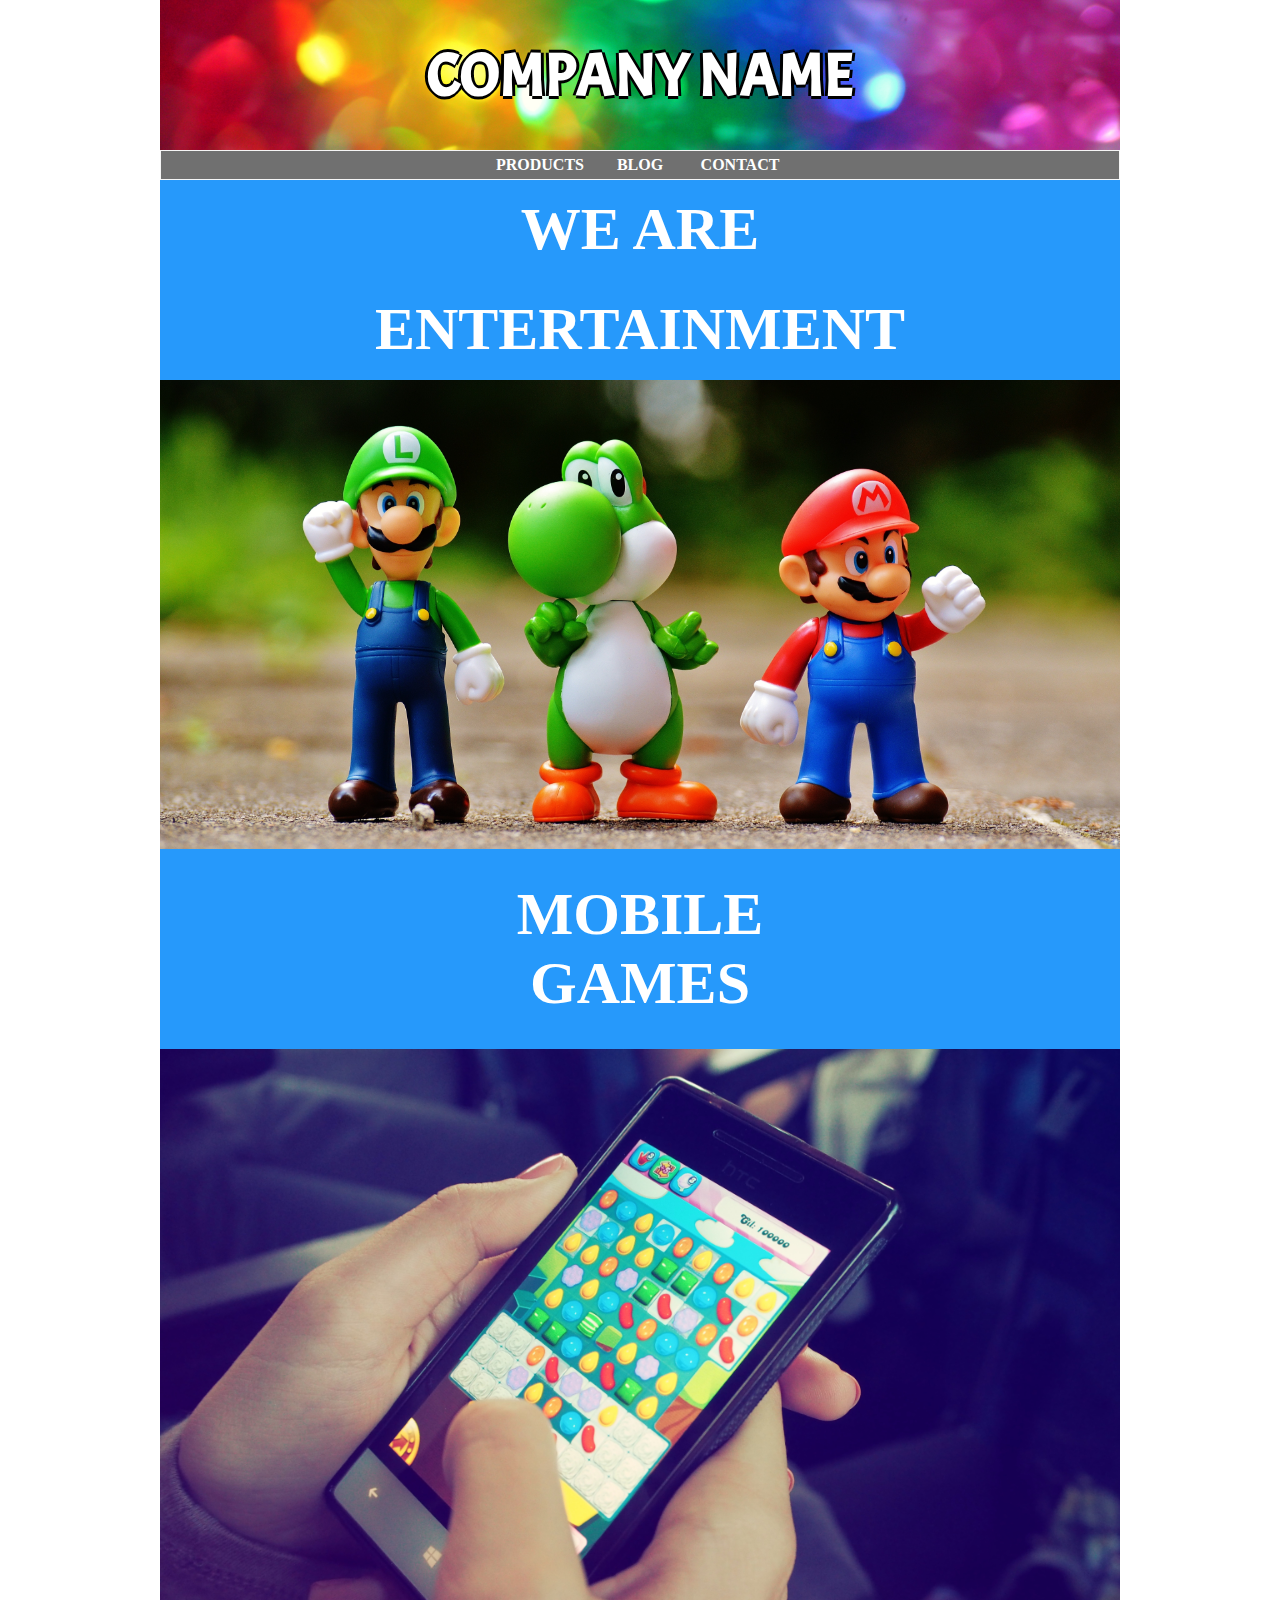
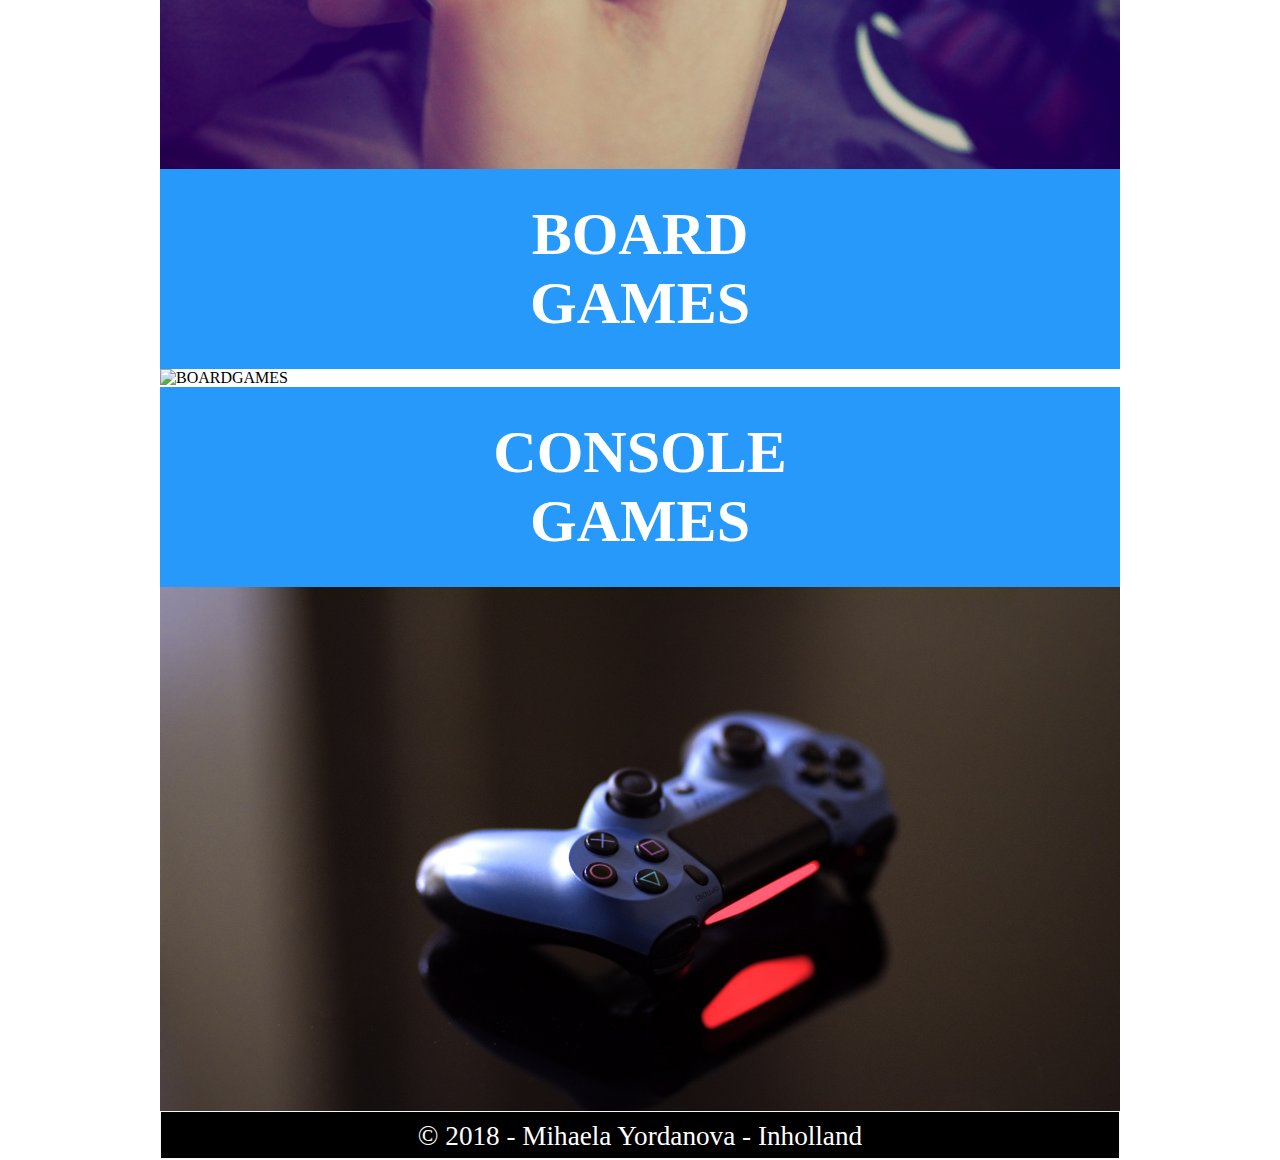
==== commit af958ed7: "Add files via upload" ====
--- a/index.html
+++ b/index.html
@@ -1,6 +1,6 @@
 <!DOCTYPE html>
 <html lang="en">
- 
+
  	<!--Head [Google and browser]-->
 <head>
 	<meta charset="utf-8">
@@ -8,13 +8,13 @@
 	<meta name = "description" content = "Entertainment site" />
 	<meta name = "author" content = "Mihaela Yordanova" />
 	<meta name = "viewport" content="width=device-width, initial-scale=1.0">
-	
+
 		<!--Link for css stylesheet-->
-	<link 
-		rel="stylesheet" 
-		type="text/css" 
+	<link
+		rel="stylesheet"
+		type="text/css"
 		href="css/style.css">
-	
+
 		<!--favicon-->
 	<link rel="apple-touch-icon" sizes="57x57" href="/apple-icon-57x57.png">
     <link rel="apple-touch-icon" sizes="60x60" href="/apple-icon-60x60.png">
@@ -34,70 +34,75 @@
     <meta name="msapplication-TileImage" content="/ms-icon-144x144.png">
 	<meta name="theme-color" content="#ffffff">
 	<link rel="icon" href="img/favicon/favicon.ico">
-	
-	
-	<title> we are entertainment </title> 
+
+
+	<title> we are entertainment </title>
 </head>
-	
-	
+
+
 	<!--Body [for the user and robots]-->
 	<body>
-		<video autoplay muted loop src = "../assets/movie/background.mp4" ></video>
+		<video autoplay muted loop src = "movie/background.mp4" ></video>
 		<section class="main_section">
 			<header>
-				<h1 class="main_header"> company name </h1>							  
+				<h1 class="main_header"> company name </h1>
 			</header>
-				<nav> 
+				<nav>
 					<!--Hamburger menu icon-->
-					<label for="toggle">&#9776;</label>
-					<input type ="checkbox" id="toggle"/>						
-					<ul class="menu"> 
-						<li> <a href="product.html" > <strong>products</strong> </a> </li>				
-						<li> <a href= "http://www.blogger.com" > <strong>blog </strong></a>	</li>			
-						<li> <a href= "contact.html" > <strong>contact</strong></a> </li>							
-					</ul>						
+					<label class="label" for="toggle">&#9776;</label>
+					<input type ="checkbox" id="toggle"/>
+					<ul class="menu">
+						<li> <a href="product.html" > <strong>products</strong> </a> </li>
+						<li> <a href= "http://www.blogger.com" > <strong>blog </strong></a>	</li>
+						<li> <a href= "contact.html" > <strong>contact</strong></a> </li>
+					</ul>
 				</nav>
 			<section class="Homepage_section">
 				<article>
 					<h2 class="header"> we are  </h2>
-					<h2 class="header"> entertainment </h2> 
+					<h2 class="header"> entertainment </h2>
+        </article>
+
+      <section id="first_two">
 						<img src = "img/product3.jpg"
 						title = "super mario"
 						alt = "supermario"
-						/>						
-				</article>							
-				<article>
-				<h2 class="header_mobile"> mobile games </h2>	
+						/>
+            <img id="desktop_hidden" src="img/product8.jpg"
+            title = "phone game"
+            alt = "phone"
+            />
+			</section>
+
+				<article id="tablet_hidden">
+				<h2 class="header_mobile"> mobile games </h2>
 					<img src = "img/product8.jpg"
 					title = "phone game"
 					alt = "phone"
-					/>					
-				</article>						
-				<article>
+					/>
+				</article>
+
+				<article id="board">
 					<h2 class="header_board"> board games </h2>
 						<img src = "img/product6.jpg"
 						title = "board game"
 						alt = "boardgames"
-						/>						
-				</article>						
+						/>
+				</article>
+
 				<article>
 					<h2 class="header_console"> console games </h2>
 						<img src = "img/product9.jpg"
 						title = "console game"
 						alt = "joystick"
 						/>
-				</article>				
-			<aside></aside>		
-			</section>				
+				</article>
+			<aside></aside>
+			</section>
+
+      <!--Footer-->
+        <footer>
+          <p> &copy; 2018 - Mihaela Yordanova - Inholland </p>
+        </footer>
 		</section>
-		<!--Footer-->  
-			<footer>
-				<p> &copy; 2018 - Mihaela Yordanova - Inholland </p>
-			</footer>
 	</body>
-			
-			
-				
-		
-	
-	
--- a/css/style.css
+++ b/css/style.css
@@ -6,22 +6,29 @@
 	margin: 0;
 	padding: 0;
 	border: 0;
-	width: 100%;	
-	font-family: 'Times New Roman', Times, serif;	
+	width: 100%;
+	font-family: 'Times New Roman', Times, serif;
 	box-sizing: border-box;
 }
 
-body{	
-	text-transform: uppercase;	
+body{
+	text-transform: uppercase;
 	max-width: 100%;
 	background-color:#ffffff;
-	background-size: contain;		
-	font-weight:normal;	
+	background-size: contain;
+	font-weight:normal;
 }
 img {
 	display: block;
 }
 .main_section {
+	max-width: 960px;
+	margin: 0 auto;
+	background-color: #FFFFFF;
+}
+
+#main_section_contact{
+	background-color: #F5F5F5;
 	max-width: 960px;
 	margin: 0 auto;
 }
@@ -33,7 +40,7 @@
     background-image: url(../img/companylogoBG.jpg);
 	height: 150px;
 	background-size: cover;
-	background-repeat: no-repeat;	
+	background-repeat: no-repeat;
 	display: flex;
 	align-items: center;
 	justify-content: center;
@@ -53,46 +60,59 @@
 	background-image: url(../img/product3.jpg);
 }
 
+@media only screen and (min-width: 960px)
+{
+
+	#desktop_hidden
+	{
+		display: none;
+	}
+
+}
+
+
 /* video enable */
 
 video {
-	display: initial;
-	position: absolute;
-	max-width: 100%;
-	z-index: -1;	
+	position: fixed;
+	width: 100%;
+	height: auto;
+	left: 0;
+	top: 0;
+	background-size: 100%;
+	background-position: 100% 100%;
+	z-index: -1;
 }
 
 /* Navigation style + hamburger menu*/
 
 nav {
-	background: #707070;	
-	border: 1px solid #F5F5F5;	
+	background: #707070;
+	border: 1px solid #F5F5F5;
 	height: auto;
-	text-align: center;	
+	text-align: center;
 	padding-top: 5px;
 	padding-bottom: 5px;
 }
 .menu {
 	margin: 0 auto;
-	display: flex;			
-	list-style-type: none;	/*to take out the dots*/		
-	max-width: 300px;	
+	display: flex;
+	list-style-type: none;	/*to take out the dots*/
+	max-width: 300px;
 }
 .menu a {
 	color: #ffffff;
 	text-decoration: none;
-	clear: left;		
+	clear: left;
 }
 li a:hover {
 	color: #2699FB;
 }
-label{
+.label{
 	margin: 0 40px 0 0;
-	font-size: 26px;
+	font-size: 2em;
 	display: none;
-	width: 25px;
-	float: left;	
-	color: #ffffff;		
+	color: #ffffff;
 }
 #toggle{
 	display: none;
@@ -100,7 +120,7 @@
 
 /* Articles style */
 
-#Homepage_section img{	
+#Homepage_section img{
 	width: 100%;
 	height: auto;
 }
@@ -113,8 +133,8 @@
 	padding-top: 15px;
 	padding-bottom: 10px;
 }
-.headers{	
-	
+.header_mobile{
+
 	background: #2699FB;
     display: flex;
     align-items: center;
@@ -123,8 +143,34 @@
     height: 200px;
 	width: 100%;
 	color: #ffffff;
-	font-size: 375%;	
-	text-align: center;	
+	font-size: 375%;
+	text-align: center;
+}
+.header_board{
+
+	background: #2699FB;
+    display: flex;
+    align-items: center;
+	justify-content: center;
+	padding: 10% 40% 10% 40%;
+    height: 200px;
+	width: 100%;
+	color: #ffffff;
+	font-size: 375%;
+	text-align: center;
+}
+.header_console{
+
+	background: #2699FB;
+    display: flex;
+    align-items: center;
+	justify-content: center;
+	padding: 10% 40% 10% 40%;
+    height: 200px;
+	width: 100%;
+	color: #ffffff;
+	font-size: 375%;
+	text-align: center;
 }
 
 .product_header{
@@ -135,10 +181,14 @@
     height: 100px;
 	width: 100%;
 	color: #ffffff;
-	font-size: 375%;	
-	text-align: center;	
+	font-size: 375%;
+	text-align: center;
 }
 .change_header{
+	display: none;
+}
+
+#tablet_pic{
 	display: none;
 }
 
@@ -148,9 +198,9 @@
 	color: #aaaaaa;
 	background: #F5F5F5;
 	box-sizing: border-box;
-	
-}
-h3{	
+
+}
+h3{
 	font-size: 32px;
 	display: block;
 	margin: 28px;
@@ -158,20 +208,27 @@
 	text-transform: initial;
 }
 form {
-	margin: 16px 64px;
+	margin: 1em;
 	margin-top: 0;
 	font-size: 32px;
 	overflow: hidden;
 }
-fieldset{	
-	margin: 16px 0;
+
+fieldset{
+	width: 88%;
+	margin: 1em;
 	padding: 0;
-	background: #fff;    
-    border: 2px solid #707070;    
-    
-}
+	background: #fff;
+    border: 2px solid #707070;
+}
+
+#lable{
+	font-size: 0.7em;
+
+}
+
 #topic {
-	display: block;	
+	display: block;
 	padding-left: 16px;
 	height: 45px;
 	line-height: 28px;
@@ -184,40 +241,50 @@
 	margin:2px;
 	width:70%;
 	border: 2px solid #707070;
-	padding-top: 2px;	
-}
-.contactFormFieldset{	
-	padding-left: 16px;
-	height: 45px;	
-	line-height: 28px;	
-}
+	padding-top: 2px;
+}
+.contactFormFieldset{
+	padding-left: 0.1em;
+	padding-top: 0.1em;
+	height: 45px;
+	line-height: 28px;
+}
+.contactFormFieldset input{
+	font-size: 0.95em;
+}
+
+
 #button{
-	background: #2699FB; 
+	background: #2699FB;
 	padding: 7px;
- 	width: 100%;
-  	height: 50px;
+ 	width: 88%;
+  height: 50px;
+	margin-left: 1.3em;
 	margin-bottom: 5%;
 	color: #F5F5F5;
 	justify-content: center;
-	font-size: 80%;		
+	font-size: 80%;
 }
 
 /* footer design */
 
-footer{	
-	display: flex;
+footer{
+
 	justify-content: center;
 	background-color: #000000;
-	height: 48px;	
+	height: 48px;
+	width: 100%;
 	border: 1px solid #F5F5F5;
 	line-height: 48px;
-	
+	margin-left: auto;
+	margin-right: auto;
+
 }
 p{
 	color: #ffffff;
 	text-transform: initial;
 	text-align: center;
-	font-size: 170%;	
+	font-size: 170%;
 }
 aside{
 	display: none;
@@ -225,60 +292,16 @@
 
 /* product page gallery */
 
-.product {
-	height: 100%;
-	display: flex;
-	flex-wrap: wrap;
-	flex-direction: row;
-}
-
-.product a {
-	flex: 100%;
-	max-width: 100%;
-	height: 200px;
-	display: block;
-	background-size: cover;
-	background-position: center;
-	border: 3px solid #fff;
-
-}
-
-/* adding photos */
-.product a:nth-of-type(1) {
-	background-image: url(../img/product1.jpg);
-}
-.product a:nth-of-type(2) {
-	background-image: url(../img/product2.jpg);
-}
-.product a:nth-of-type(3) {
-	background-image: url(../img/product3.jpg);
-}
-.product a:nth-of-type(4) {
-	background-image: url(../img/product4.jpg);
-}
-.product a:nth-of-type(5) {
-	background-image: url(../img/product5.jpg);
-}
-.product a:nth-of-type(6) {
-	background-image: url(../img/product6.jpg);
-}
-.product a:nth-of-type(7) {
-	background-image: url(../img/product7.jpg);
-}
-.product a:nth-of-type(8) {
-	background-image: url(../img/product8.jpg);
-}
-.product a:nth-of-type(9) {
-	background-image: url(../img/product9.jpg);
-}
-.product a:nth-of-type(10) {
-	background-image: url(../img/product10.jpg);
-}
-.product a:nth-of-type(11) {
-	background-image: url(../img/product11.jpg);
-}
-.product a:nth-of-type(12) {
-	background-image: url(../img/product12.jpg);
+#products {
+	display: grid;
+  	grid-template-columns: auto auto auto;
+  	grid-gap: 10px;
+		padding: 1em;
+}
+
+#products img{
+	height: 15em;
+	width: 100%;
 }
 
 	/* Media Quaries*/
@@ -296,66 +319,109 @@
 	/* Tablet style*/
 @media only screen and (min-width: 360px) and (max-width: 960px)
 {
-	article img {
-		flex: 50%;
-		max-width: 50%;
-	}
-	img:nth-of-type(3){
-		display: none;
-	}
-	article img:nth-of-type(4){
-		flex: 100%;
-	}
-	footer {
-		font-size: 1.75rem;
-	}
-}
-
-
-
+
+	/*index page*/
+	.header_board{
+		display: none;
+	}
+	.header_board img{
+		display: none;
+	}
+	.header_mobile{
+		display: none;
+	}
+
+	#first_two{
+		display: grid;
+		grid-template-columns: auto auto;
+		grid-gap: 1em;
+	}
+
+	#first_two img{
+		width: 96%;
+		height: 20em;
+		margin: 1em;
+	}
+
+	#tablet_hidden{
+		display: none;
+	}
+
+	/*product page*/
+	#products{
+		grid-template-columns: auto auto;
+		grid-gap: 1em;
+	}
+	#products img{
+		margin: 5px;
+		height: 15em;
+	}
+	.product_header{
+		display: none;
+	}
+	/* disable video */
+	video{
+		display: none;
+	}
+
+	#board{
+		display: none;
+	}
+
+
+}
 
   /* Mobile style */
-@media only screen and (max-width: 360px) 
+@media only screen and (max-width: 360px)
 {
 	/*hamburger menu*/
-	
+
 	nav{
-		background-color: #707070;		
-		overflow: hidden;		
+		background-color: #707070;
+		overflow: hidden;
 		border: 4px solid #F5F5F5;
 		padding-top: 0;
 		padding-bottom: 0;
 	}
-	label {
+	.label {
 		display: block;
-		cursor: pointer;		
+		cursor: pointer;
+		float: left;
+		width: 2em;
+		height: auto;
+		font-size: 2em;
 	}
 	.menu{
-		width: 100%;		
-		text-align: center;			
-		display: none;
-	}		
+		width: 100%;
+		display: none;
+	}
 	.menu a{
 		display: block;
 		line-height: 30px;
 		margin: 0;
-		font-size: 20px;	
+		font-size: 20px;
 	}
 	#toggle:checked + .menu {
 		display: block;
 	}
 
-	/* disable video */	
+	/* disable video */
 	video{
 		display: none;
 	}
-	
+
 	/*take of blue areas*/
-	.headers {
-		display: none;			
+	.header_mobile{
+		display: none;
+	}
+	.header_board{
+		display: none;
+	}
+	.header_console{
+		display: none;
 	}
 	.header{
-		height: 50px;		
+		height: 50px;
 	}
 	img{
 		border: 3px solid #F5F5F5;
@@ -364,8 +430,8 @@
 	html{
 		font-size: 50%;
 	}
-	
- 
+
+
 	/*product page*/
 	.change_header{
 		background: #2699FB;
@@ -375,26 +441,39 @@
 		height: 50px;
 		width: 100%;
 		color: #ffffff;
-		font-size: 375%;	
-		text-align: center;	
+		font-size: 375%;
+		text-align: center;
 	}
 	.product_header{
 		display: none;
 	}
-	.product{
-		border: 3px solid #F5F5F5;		
-	}
-} 
+	#products{
+		border: 3px solid #F5F5F5;
+		grid-template-columns: auto;
+	}
+	#products img{
+		height: 200px;
+	}
+
+	#tablet_pic{
+		display: none;
+	}
+
+	#desktop_hidden
+	{
+		display: none;
+	}
+
+}
+
+
+
 
 	/*contact page....
-	
+
 	.contact h3 {
 		display: none;
 	}
-	
+
 
 	*/
-
-	
-
-
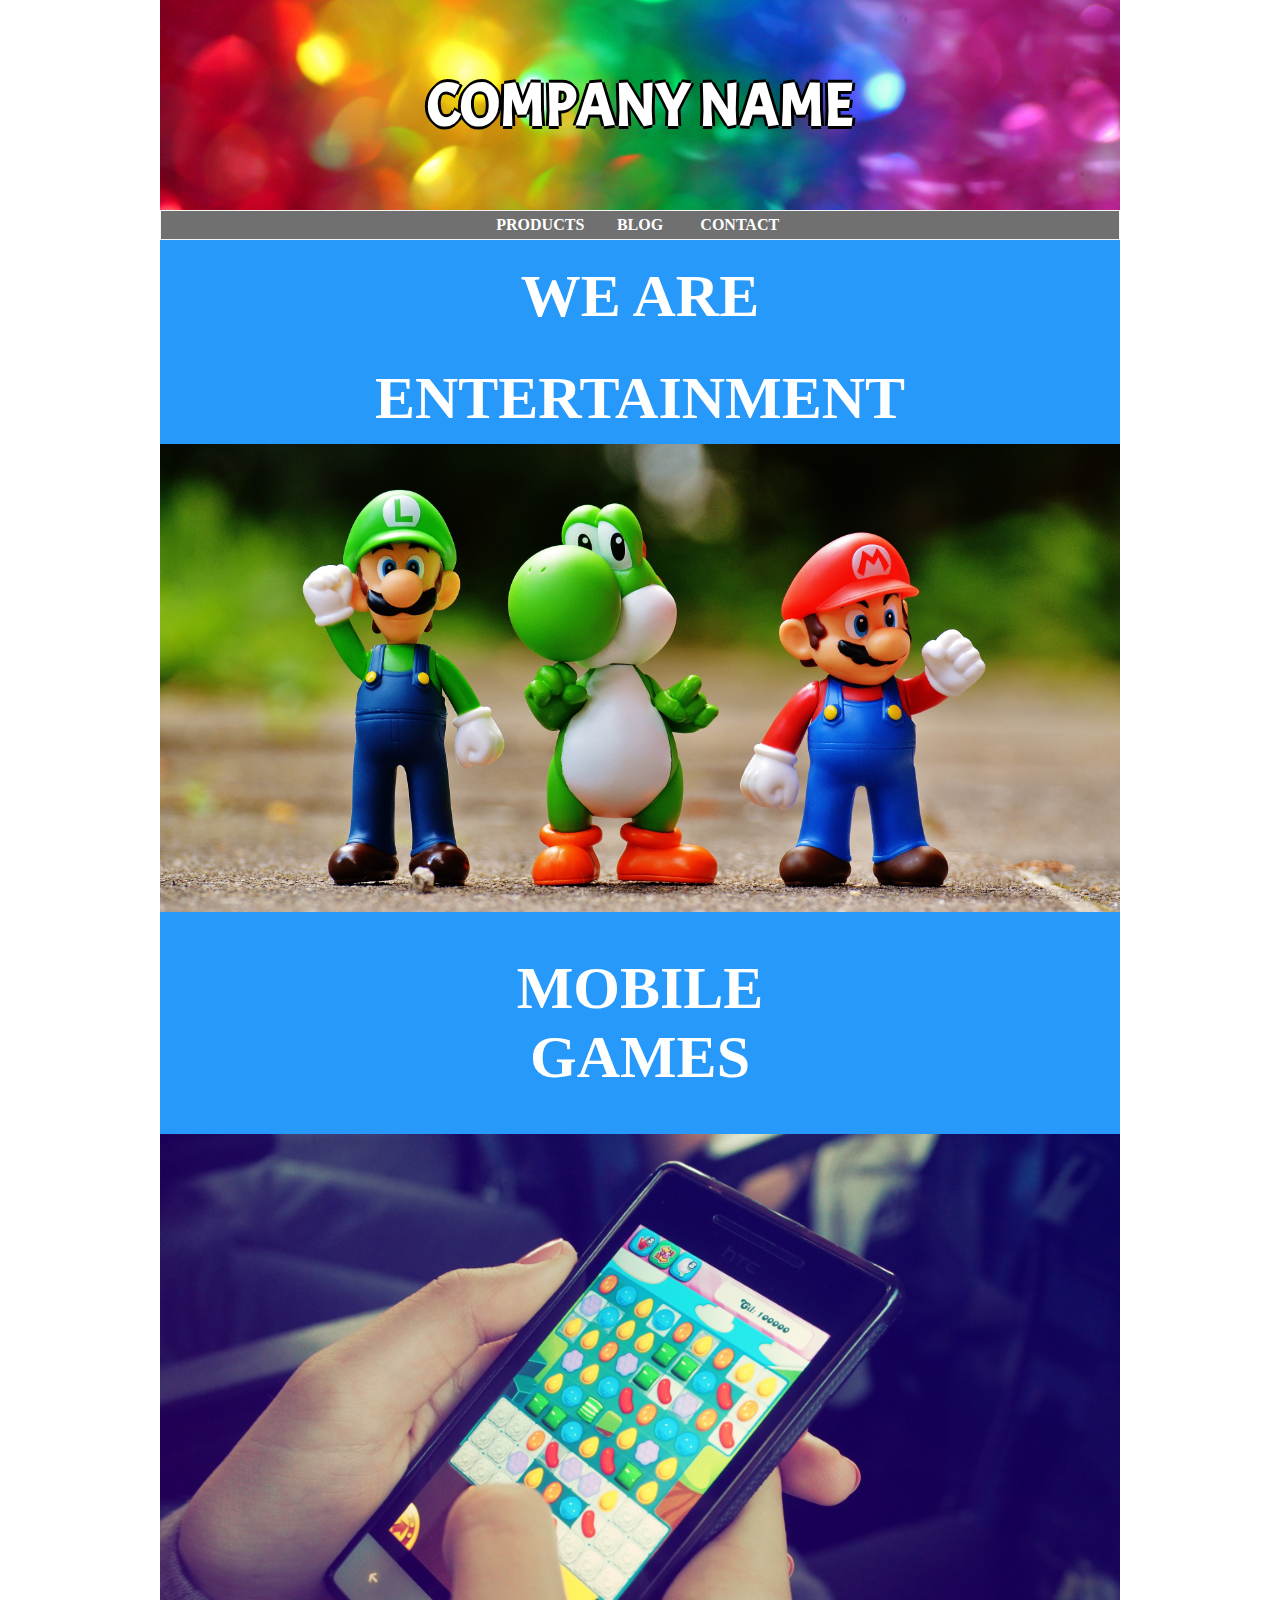
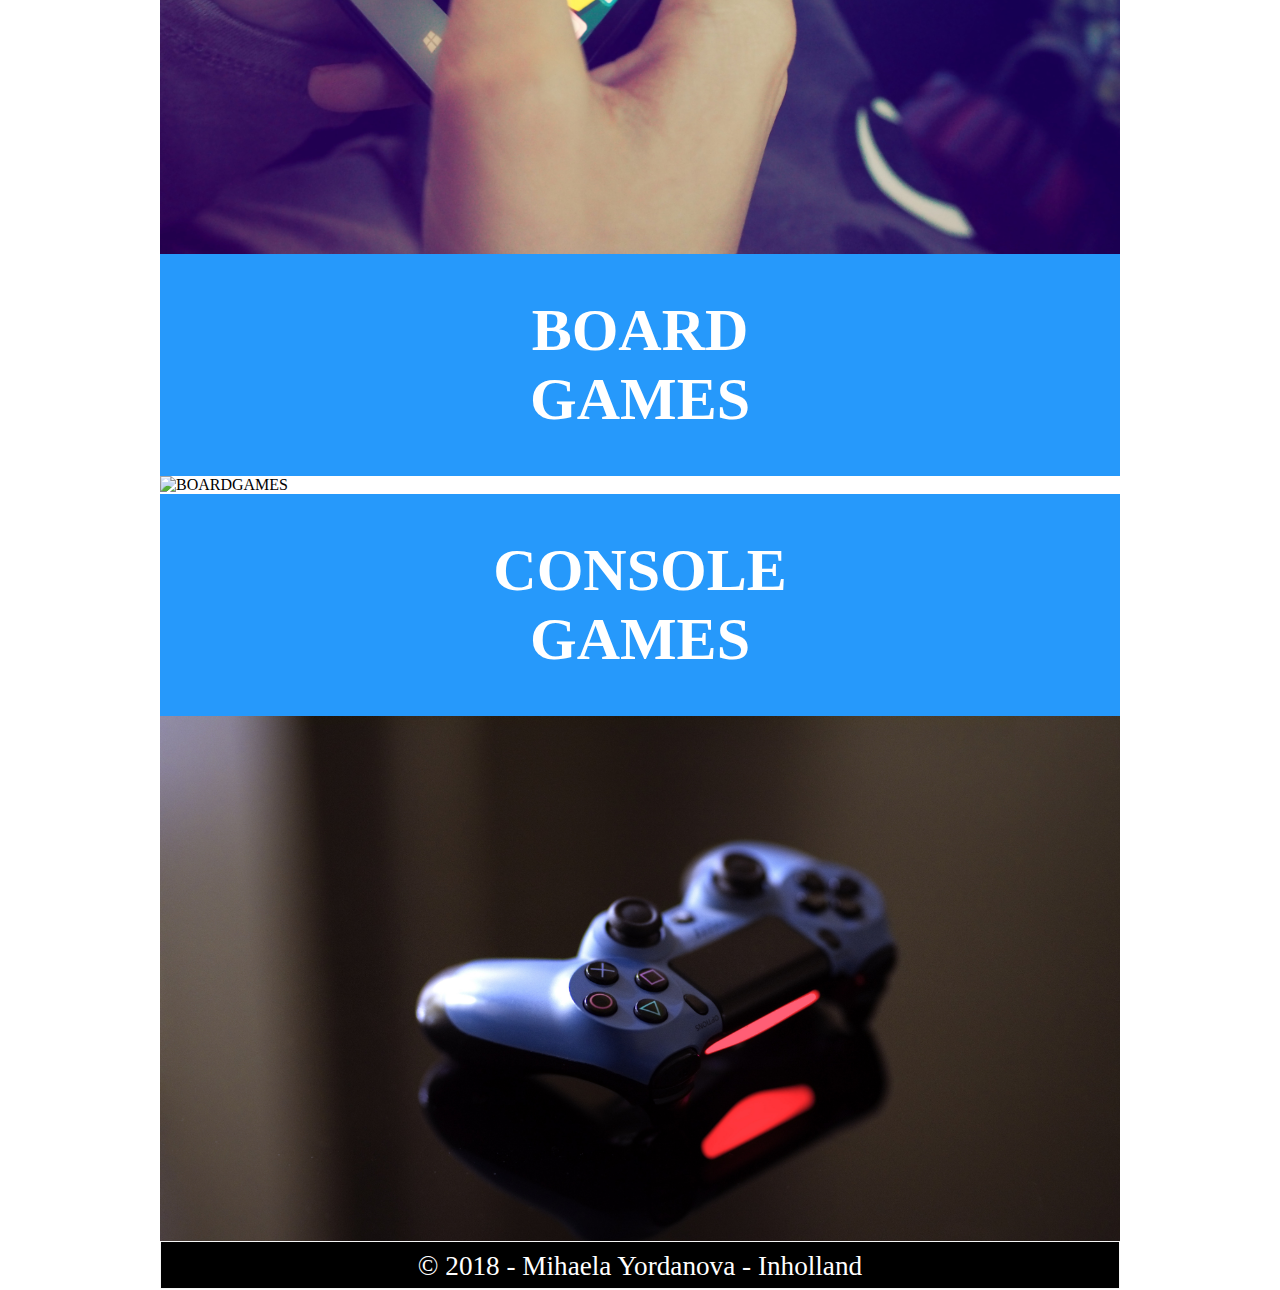
==== commit a64005d8: "Add files via upload" ====
--- a/index.html
+++ b/index.html
@@ -4,7 +4,7 @@
  	<!--Head [Google and browser]-->
 <head>
 	<meta charset="utf-8">
-	<meta name = "keywors" content = "mobile games, board games, console games, entertainment, game, games, console, board"/>
+	<meta name = "keywors" content = "mobile games, fun, board games, console games, entertainment, games, console, board"/>
 	<meta name = "description" content = "Entertainment site" />
 	<meta name = "author" content = "Mihaela Yordanova" />
 	<meta name = "viewport" content="width=device-width, initial-scale=1.0">
@@ -26,7 +26,7 @@
     <link rel="apple-touch-icon" sizes="152x152" href="/apple-icon-152x152.png">
     <link rel="apple-touch-icon" sizes="180x180" href="/apple-icon-180x180.png">
     <link rel="icon" type="image/png" sizes="192x192"  href="/android-icon-192x192.png">
-    <link rel="icon" type="image/png" sizes="32x32" href="/favicon-32x32.png">
+    <link rel="shortcut icon" type="image/png" sizes="32x32" href="/favicon-32x32.png">
     <link rel="icon" type="image/png" sizes="96x96" href="/favicon-96x96.png">
     <link rel="icon" type="image/png" sizes="16x16" href="/favicon-16x16.png">
     <link rel="manifest" href="/manifest.json">
@@ -101,8 +101,8 @@
 			</section>
 
       <!--Footer-->
-        <footer>
-          <p> &copy; 2018 - Mihaela Yordanova - Inholland </p>
-        </footer>
+        	<footer>
+          		<p> &copy; 2018 - Mihaela Yordanova - Inholland </p>
+        	</footer>
 		</section>
 	</body>
--- a/css/style.css
+++ b/css/style.css
@@ -1,3 +1,4 @@
+/*external font*/
 @import url('https://fonts.googleapis.com/css?family=Acme');
 
 /* body style */
@@ -22,14 +23,14 @@
 	display: block;
 }
 .main_section {
-	max-width: 960px;
+	max-width: 60em;
 	margin: 0 auto;
 	background-color: #FFFFFF;
 }
 
 #main_section_contact{
 	background-color: #F5F5F5;
-	max-width: 960px;
+	max-width: 60em;
 	margin: 0 auto;
 }
 
@@ -38,7 +39,7 @@
 
 .main_header{
     background-image: url(../img/companylogoBG.jpg);
-	height: 150px;
+	height: 3.5em;
 	background-size: cover;
 	background-repeat: no-repeat;
 	display: flex;
@@ -88,17 +89,17 @@
 
 nav {
 	background: #707070;
-	border: 1px solid #F5F5F5;
+	border: 0.06em solid #F5F5F5;
 	height: auto;
 	text-align: center;
-	padding-top: 5px;
-	padding-bottom: 5px;
+	padding-top: 0.3em;
+	padding-bottom: 0.3em;
 }
 .menu {
 	margin: 0 auto;
 	display: flex;
 	list-style-type: none;	/*to take out the dots*/
-	max-width: 300px;
+	max-width: 18.7em;
 }
 .menu a {
 	color: #ffffff;
@@ -109,7 +110,7 @@
 	color: #2699FB;
 }
 .label{
-	margin: 0 40px 0 0;
+	margin: 0 2.5em 0 0;
 	font-size: 2em;
 	display: none;
 	color: #ffffff;
@@ -127,11 +128,11 @@
 .header {
 	background: #2699FB;
 	text-align: center;
-	height: 100px;
-	color: #ffffff;
-	font-size: 375%;
-	padding-top: 15px;
-	padding-bottom: 10px;
+	height: 1.7em;
+	color: #ffffff;
+	font-size: 375%;
+	padding-top: 0.37em;
+	padding-bottom: 0.625em;
 }
 .header_mobile{
 
@@ -140,7 +141,7 @@
     align-items: center;
 	justify-content: center;
 	padding: 10% 40% 10% 40%;
-    height: 200px;
+    height: 3.7em;
 	width: 100%;
 	color: #ffffff;
 	font-size: 375%;
@@ -153,7 +154,7 @@
     align-items: center;
 	justify-content: center;
 	padding: 10% 40% 10% 40%;
-    height: 200px;
+    height: 3.7em;
 	width: 100%;
 	color: #ffffff;
 	font-size: 375%;
@@ -166,7 +167,7 @@
     align-items: center;
 	justify-content: center;
 	padding: 10% 40% 10% 40%;
-    height: 200px;
+    height: 3.7em;
 	width: 100%;
 	color: #ffffff;
 	font-size: 375%;
@@ -178,7 +179,7 @@
     display: flex;
     align-items: center;
     justify-content: center;
-    height: 100px;
+    height: 1.7em;
 	width: 100%;
 	color: #ffffff;
 	font-size: 375%;
@@ -201,16 +202,16 @@
 
 }
 h3{
-	font-size: 32px;
+	font-size: 2em;
 	display: block;
-	margin: 28px;
+	margin: 1.75em;
 	margin-bottom: 0;
 	text-transform: initial;
 }
 form {
 	margin: 1em;
 	margin-top: 0;
-	font-size: 32px;
+	font-size: 2em;
 	overflow: hidden;
 }
 
@@ -219,46 +220,50 @@
 	margin: 1em;
 	padding: 0;
 	background: #fff;
-    border: 2px solid #707070;
+    border: 0.125em solid #707070;
 }
 
 #lable{
 	font-size: 0.7em;
-
+	color: #707070;
+	font-size: 0.95em;
 }
 
 #topic {
 	display: block;
-	padding-left: 16px;
-	height: 45px;
-	line-height: 28px;
+	padding-left: 1em;
+	height: 1.8125em;
+	line-height: 1.75em;
 	text-transform: initial;
-	padding-top: 6px;
+	
 }
 select{
 	float: right;
 	height: 80%;
-	margin:2px;
+	margin:0.125em;
 	width:70%;
-	border: 2px solid #707070;
-	padding-top: 2px;
+	border: 0.125em solid #707070;
+	padding-top: 0.1254em;
 }
 .contactFormFieldset{
 	padding-left: 0.1em;
 	padding-top: 0.1em;
-	height: 45px;
-	line-height: 28px;
+	height: 1.8125em;
+	line-height: 1.75em;
 }
 .contactFormFieldset input{
 	font-size: 0.95em;
 }
-
+textarea{
+	font-size: 0.95em;
+	height: 5em;
+}
 
 #button{
 	background: #2699FB;
-	padding: 7px;
+	padding: 0.4375em;
  	width: 88%;
-  height: 50px;
+    height: 2.125em;
 	margin-left: 1.3em;
 	margin-bottom: 5%;
 	color: #F5F5F5;
@@ -272,10 +277,10 @@
 
 	justify-content: center;
 	background-color: #000000;
-	height: 48px;
-	width: 100%;
-	border: 1px solid #F5F5F5;
-	line-height: 48px;
+	height: 3em;
+	width: 100%;
+	border: 0.0625em solid #F5F5F5;
+	line-height: 3em;
 	margin-left: auto;
 	margin-right: auto;
 
@@ -295,8 +300,8 @@
 #products {
 	display: grid;
   	grid-template-columns: auto auto auto;
-  	grid-gap: 10px;
-		padding: 1em;
+  	grid-gap: 0.625em;
+	padding: 1em;
 }
 
 #products img{
@@ -353,7 +358,7 @@
 		grid-gap: 1em;
 	}
 	#products img{
-		margin: 5px;
+		margin: 0.3125em;
 		height: 15em;
 	}
 	.product_header{
@@ -366,6 +371,16 @@
 
 	#board{
 		display: none;
+	}
+
+	/*contact page*/
+	#topic {
+		display: block;
+		padding-left: 1em;
+		height: 1.8125em;
+		line-height: 1.75em;
+		text-transform: initial;
+		
 	}
 
 
@@ -379,7 +394,7 @@
 	nav{
 		background-color: #707070;
 		overflow: hidden;
-		border: 4px solid #F5F5F5;
+		border: 0.25em solid #F5F5F5;
 		padding-top: 0;
 		padding-bottom: 0;
 	}
@@ -397,9 +412,9 @@
 	}
 	.menu a{
 		display: block;
-		line-height: 30px;
+		line-height: 1.875em;
 		margin: 0;
-		font-size: 20px;
+		font-size: 2.25em;
 	}
 	#toggle:checked + .menu {
 		display: block;
@@ -421,11 +436,11 @@
 		display: none;
 	}
 	.header{
-		height: 50px;
+		height: 2em;
 	}
 	img{
-		border: 3px solid #F5F5F5;
-		height: 200px;
+		border: 0.1875em solid #F5F5F5;
+		height: 23.5em;
 	}
 	html{
 		font-size: 50%;
@@ -438,7 +453,7 @@
 		display: flex;
 		align-items: center;
 		justify-content: center;
-		height: 50px;
+		height: 2em;
 		width: 100%;
 		color: #ffffff;
 		font-size: 375%;
@@ -448,11 +463,11 @@
 		display: none;
 	}
 	#products{
-		border: 3px solid #F5F5F5;
+		border: 0.1875em solid #F5F5F5;
 		grid-template-columns: auto;
 	}
 	#products img{
-		height: 200px;
+		height: 23.5em;
 	}
 
 	#tablet_pic{
@@ -464,16 +479,6 @@
 		display: none;
 	}
 
-}
-
-
-
-
-	/*contact page....
-
-	.contact h3 {
-		display: none;
-	}
-
-
-	*/
+
+}
+
